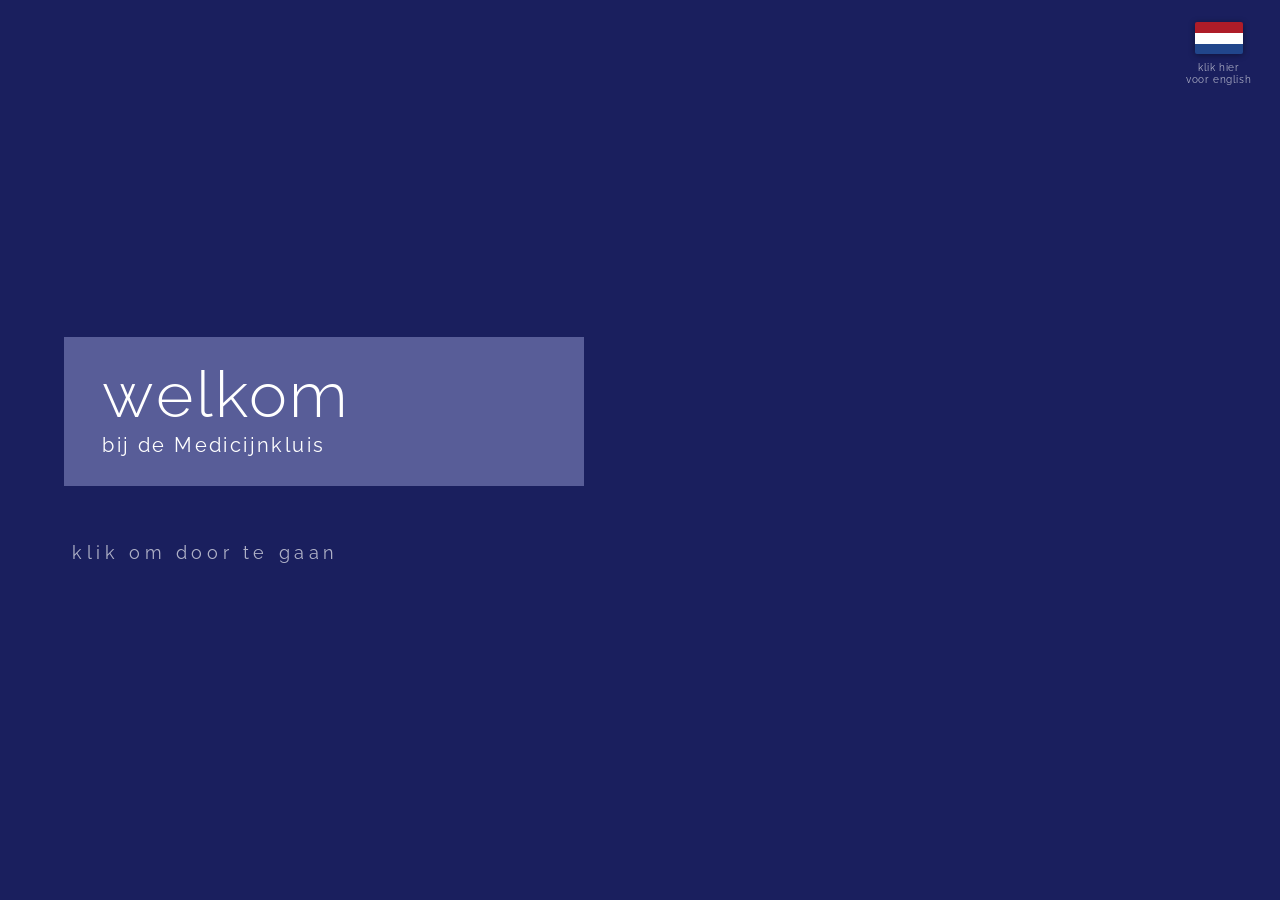
==== pi-code/index.html @ 80f9e0b4 "change layout" ====
<!DOCTYPE html>
<html lang="nl">
<head>
  <meta charset="UTF-8" />
  <meta name="viewport" content="width=device-width, initial-scale=1.0" />
  <title>Medicijnkluis</title>
  <link href="https://fonts.googleapis.com/css2?family=Raleway:wght@300;400;600&display=swap" rel="stylesheet" />
  <style>
    *, *::before, *::after { box-sizing: border-box; margin: 0; padding: 0; }

    :root {
      --navy: #1a1f5e;
      --navy-dark: #12164a;
      --lavender: #8b90c8;
      --lavender-box: rgba(139,144,200,0.55);
      --lavender-card: rgba(139,144,200,0.18);
      --lavender-card-active: rgba(139,144,200,0.38);
      --text: #ffffff;
      --text-dim: rgba(255,255,255,0.65);
      --red: #ae1c28;
      --white: #ffffff;
      --blue: #21468b;
      --sans: 'Raleway', sans-serif;
    }

    html, body {
      height: 100%;
    }

    body {
      background: var(--navy);
      color: var(--text);
      font-family: var(--sans);
      min-height: 100vh;
      display: flex;
      flex-direction: column;
    }

    /* ── Language switcher (top right) ── */
    .lang-switcher {
      position: fixed;
      top: 1.4rem;
      right: 1.8rem;
      display: flex;
      flex-direction: column;
      align-items: center;
      gap: 0.45rem;
      z-index: 10;
    }

    .flag {
      width: 48px;
      height: 32px;
      border-radius: 2px;
      overflow: hidden;
      display: flex;
      flex-direction: column;
      cursor: pointer;
      box-shadow: 0 1px 6px rgba(0,0,0,0.4);
    }

    .flag .stripe { flex: 1; }
    .flag .s-red   { background: var(--red); }
    .flag .s-white { background: var(--white); }
    .flag .s-blue  { background: var(--blue); }

    .lang-label {
      font-size: 0.62rem;
      font-weight: 400;
      letter-spacing: 0.06em;
      color: var(--text-dim);
      text-align: center;
      line-height: 1.3;
      cursor: pointer;
    }

    /* ── Welcome / splash screen ── */
    #splash {
      flex: 1;
      display: flex;
      flex-direction: column;
      justify-content: center;
      padding: 3rem 4rem;
      cursor: pointer;
      user-select: none;
      position: relative;
    }

    .welcome-box {
      background: var(--lavender-box);
      display: inline-block;
      padding: 1.6rem 2.4rem 1.8rem;
      margin-bottom: 3.5rem;
      max-width: 520px;
    }

    .welcome-box h1 {
      font-size: clamp(2.8rem, 6vw, 4rem);
      font-weight: 300;
      letter-spacing: 0.04em;
      line-height: 1;
      margin-bottom: 0.4rem;
    }

    .welcome-box p {
      font-size: clamp(0.95rem, 2vw, 1.25rem);
      font-weight: 400;
      letter-spacing: 0.12em;
    }

    .click-prompt {
      font-size: clamp(0.9rem, 1.8vw, 1.15rem);
      font-weight: 400;
      letter-spacing: 0.25em;
      color: var(--text-dim);
      padding-left: 0.5rem;
    }

    /* ── Control panel (hidden until splash clicked) ── */
    #panel {
      display: none;
      flex-direction: column;
      flex: 1;
      padding: 2.5rem 3rem 3rem;
    }

    .panel-header {
      display: flex;
      align-items: flex-end;
      justify-content: space-between;
      margin-bottom: 2.2rem;
    }

    .panel-title {
      font-size: 1.6rem;
      font-weight: 300;
      letter-spacing: 0.12em;
    }

    .panel-title span {
      display: block;
      font-size: 0.7rem;
      letter-spacing: 0.22em;
      color: var(--text-dim);
      margin-bottom: 0.3rem;
      font-weight: 400;
    }

    .status-pill {
      display: flex;
      align-items: center;
      gap: 0.45rem;
      font-size: 0.7rem;
      letter-spacing: 0.15em;
      color: var(--text-dim);
    }

    .dot {
      width: 7px; height: 7px;
      border-radius: 50%;
      background: var(--text-dim);
      transition: background 0.3s;
    }
    .dot.online {
      background: #6effc4;
      box-shadow: 0 0 6px #6effc4;
      animation: blink 2.4s infinite;
    }
    @keyframes blink { 0%,100%{opacity:1} 50%{opacity:.4} }

    /* ── Grid ── */
    .grid {
      display: grid;
      grid-template-columns: repeat(auto-fill, minmax(240px, 1fr));
      gap: 1rem;
      margin-bottom: 1.8rem;
    }

    /* ── Card ── */
    .card {
      background: var(--lavender-card);
      border: 1px solid rgba(255,255,255,0.1);
      padding: 1.4rem 1.5rem;
      display: flex;
      flex-direction: column;
      gap: 1.1rem;
      cursor: pointer;
      transition: background 0.2s, border-color 0.2s;
      position: relative;
    }

    .card:hover {
      background: var(--lavender-card-active);
    }

    .card.active {
      background: var(--lavender-card-active);
      border-color: rgba(255,255,255,0.3);
    }

    .card-header {
      display: flex;
      justify-content: space-between;
      align-items: flex-start;
    }

    .card-id {
      font-size: 0.6rem;
      letter-spacing: 0.2em;
      color: var(--text-dim);
      text-transform: uppercase;
      margin-bottom: 0.25rem;
    }

    .card-name {
      font-size: 1.05rem;
      font-weight: 600;
      letter-spacing: 0.05em;
    }

    .state-tag {
      font-size: 0.6rem;
      letter-spacing: 0.18em;
      font-weight: 600;
      padding: 0.18rem 0.5rem;
      border: 1px solid rgba(255,255,255,0.2);
      color: var(--text-dim);
      transition: all 0.2s;
    }

    .card.active .state-tag {
      border-color: rgba(255,255,255,0.6);
      color: var(--text);
    }

    .toggle-row {
      display: flex;
      align-items: center;
      gap: 0.7rem;
    }

    /* pill toggle */
    .pill {
      width: 44px; height: 24px;
      background: rgba(255,255,255,0.1);
      border-radius: 12px;
      position: relative;
      transition: background 0.25s;
      flex-shrink: 0;
      border: 1px solid rgba(255,255,255,0.15);
    }
    .card.active .pill {
      background: rgba(110,255,196,0.35);
      border-color: rgba(110,255,196,0.5);
    }
    .pill::after {
      content: '';
      position: absolute;
      top: 3px; left: 3px;
      width: 16px; height: 16px;
      border-radius: 50%;
      background: rgba(255,255,255,0.45);
      transition: transform 0.25s, background 0.25s;
    }
    .card.active .pill::after {
      transform: translateX(20px);
      background: #6effc4;
    }

    .toggle-label {
      font-size: 0.72rem;
      letter-spacing: 0.14em;
      color: var(--text-dim);
    }
    .card.active .toggle-label { color: var(--text); }

    /* ── Bottom bar ── */
    .bottom-bar {
      display: flex;
      gap: 0.75rem;
      justify-content: space-between;
      align-items: center;
    }

    .back-btn, .all-off-btn {
      background: transparent;
      border: 1px solid rgba(255,255,255,0.18);
      color: var(--text-dim);
      font-family: var(--sans);
      font-size: 0.68rem;
      letter-spacing: 0.18em;
      padding: 0.55rem 1.1rem;
      cursor: pointer;
      transition: all 0.2s;
      text-transform: uppercase;
    }
    .back-btn:hover { border-color: rgba(255,255,255,0.5); color: var(--text); }
    .all-off-btn:hover { border-color: rgba(255,100,100,0.5); color: #ff8888; }

    /* ── Toast ── */
    #toast {
      position: fixed;
      bottom: 1.5rem;
      left: 50%;
      transform: translateX(-50%) translateY(70px);
      background: var(--lavender-card-active);
      border: 1px solid rgba(255,255,255,0.2);
      color: var(--text);
      font-family: var(--sans);
      font-size: 0.72rem;
      letter-spacing: 0.12em;
      padding: 0.55rem 1.3rem;
      border-radius: 0;
      transition: transform 0.3s cubic-bezier(0.34,1.56,0.64,1);
      z-index: 100;
      white-space: nowrap;
    }
    #toast.show { transform: translateX(-50%) translateY(0); }
    #toast.ok { border-color: rgba(110,255,196,0.5); color: #6effc4; }
    #toast.err { border-color: rgba(255,100,100,0.4); color: #ff9999; }
  </style>
</head>
<body>

<!-- Language switcher -->
<div class="lang-switcher" onclick="toggleLang()">
  <div class="flag">
    <div class="stripe s-red"></div>
    <div class="stripe s-white"></div>
    <div class="stripe s-blue"></div>
  </div>
  <div class="lang-label" id="lang-label">klik hier<br>voor english</div>
</div>

<!-- Splash / welcome screen -->
<div id="splash" onclick="enterPanel()">
  <div class="welcome-box">
    <h1 id="welcome-h1">welkom</h1>
    <p id="welcome-sub">bij de Medicijnkluis</p>
  </div>
  <div class="click-prompt" id="click-prompt">klik om door te gaan</div>
</div>

<!-- Control panel -->
<div id="panel">
  <div class="panel-header">
    <div class="panel-title">
      <span id="panel-main-label">Medicijnkluis</span>
    </div>
    <!-- <div class="status-pill">
      <div class="dot" id="conn-dot"></div>
      <span id="conn-label">verbinden...</span>
    </div> -->
  </div>

  <div class="grid" id="grid"></div>

  <div class="bottom-bar">
    <button class="back-btn" onclick="goBack()" id="back-btn">← terug</button>
    <button class="all-off-btn" onclick="allOff()" id="all-off-btn">alles uit</button>
  </div>
</div>

<div id="toast"></div>

<script>
  const API = "";
  let lang = "nl";

  const strings = {
    nl: {
      welcome: "welkom",
      sub: "bij de Medicijnkluis",
      prompt: "klik om door te gaan",
      langLabel: "klik hier\nvoor english",
      panelSub: "CONTROLEPANEEL",
      panelMain: "Medicijnkluis",
      connecting: "verbinden...",
      connected: "verbonden",
      offline: "offline",
      back: "← terug",
      allOff: "alles uit",
      on: "AAN",
      off: "UIT",
      turnOn: "inschakelen",
      turnOff: "uitschakelen",
    },
    en: {
      welcome: "welcome",
      sub: "to the medicine cabinet",
      prompt: "click to continue",
      langLabel: "click here\nfor dutch",
      panelSub: "CONTROL PANEL",
      panelMain: "medicine cabinet",
      connecting: "connecting...",
      connected: "connected",
      offline: "offline",
      back: "← back",
      allOff: "all off",
      on: "ON",
      off: "OFF",
      turnOn: "turn on",
      turnOff: "turn off",
    }
  };

  function t(key) { return strings[lang][key]; }

  function toggleLang() {
    lang = lang === "nl" ? "en" : "nl";
    applyLang();
  }

  function applyLang() {
    const s = strings[lang];
    document.getElementById("welcome-h1").textContent = s.welcome;
    document.getElementById("welcome-sub").textContent = s.sub;
    document.getElementById("click-prompt").textContent = s.prompt;
    document.getElementById("lang-label").innerHTML = s.langLabel.replace("\n","<br>");
    document.getElementById("panel-sub-label").textContent = s.panelSub;
    document.getElementById("panel-main-label").textContent = s.panelMain;
    document.getElementById("back-btn").textContent = s.back;
    document.getElementById("all-off-btn").textContent = s.allOff;
    const connEl = document.getElementById("conn-label");
    const dot = document.getElementById("conn-dot");
    if (dot.classList.contains("online")) connEl.textContent = s.connected;
    else connEl.textContent = s.offline;
    // re-render cards if panel is open
    if (document.getElementById("panel").style.display !== "none") fetchStatus();
  }

  function enterPanel() {
    document.getElementById("splash").style.display = "none";
    document.getElementById("panel").style.display = "flex";
    fetchStatus();
  }

  function goBack() {
    document.getElementById("panel").style.display = "none";
    document.getElementById("splash").style.display = "flex";
  }

  async function fetchStatus() {
    try {
      const res = await fetch(`${API}/api/status`);
      const data = await res.json();
      renderCards(data);
      setOnline(true);
    } catch(e) {
      setOnline(false);
    }
  }

  function renderCards(data) {
    const grid = document.getElementById("grid");
    grid.innerHTML = "";
    Object.entries(data).forEach(([id, info]) => {
      const card = document.createElement("div");
      card.className = `card ${info.active ? "active" : ""}`;
      card.id = `card-${id}`;
      card.onclick = () => toggle(id);
      card.innerHTML = `
        <div class="card-header">
          <div>
            <div class="card-id">${id.replace("_"," ")}</div>
            <div class="card-name">${info.label}</div>
          </div>
          <div class="state-tag">${info.active ? t("on") : t("off")}</div>
        </div>
        <div class="toggle-row">
          <div class="pill"></div>
          <div class="toggle-label">${info.active ? t("turnOff") : t("turnOn")}</div>
        </div>
      `;
      grid.appendChild(card);
    });
  }

  async function toggle(id) {
    try {
      const res = await fetch(`${API}/api/toggle/${id}`, { method: "POST" });
      const data = await res.json();
      updateCard(id, data);
      toast(`${data.label} → ${data.active ? t("on") : t("off")}`, "ok");
    } catch(e) {
      toast(lang === "nl" ? "Fout bij schakelen" : "Toggle failed", "err");
    }
  }

  function updateCard(id, data) {
    const card = document.getElementById(`card-${id}`);
    if (!card) return;
    card.className = `card ${data.active ? "active" : ""}`;
    card.querySelector(".state-tag").textContent = data.active ? t("on") : t("off");
    card.querySelector(".toggle-label").textContent = data.active ? t("turnOff") : t("turnOn");
  }

  async function allOff() {
    try {
      await fetch(`${API}/api/all_off`, { method: "POST" });
      fetchStatus();
      toast(lang === "nl" ? "Alles uitgeschakeld" : "All actuators off", "ok");
    } catch(e) {
      toast("Error", "err");
    }
  }

  function setOnline(online) {
    document.getElementById("conn-dot").className = `dot ${online ? "online" : ""}`;
    document.getElementById("conn-label").textContent = online ? t("connected") : t("offline");
  }

  let toastTimer;
  function toast(msg, type = "") {
    const el = document.getElementById("toast");
    el.textContent = msg;
    el.className = `show ${type}`;
    clearTimeout(toastTimer);
    toastTimer = setTimeout(() => el.className = "", 2800);
  }

  setInterval(() => {
    if (document.getElementById("panel").style.display !== "none") fetchStatus();
  }, 5000);
</script>
</body>
</html>
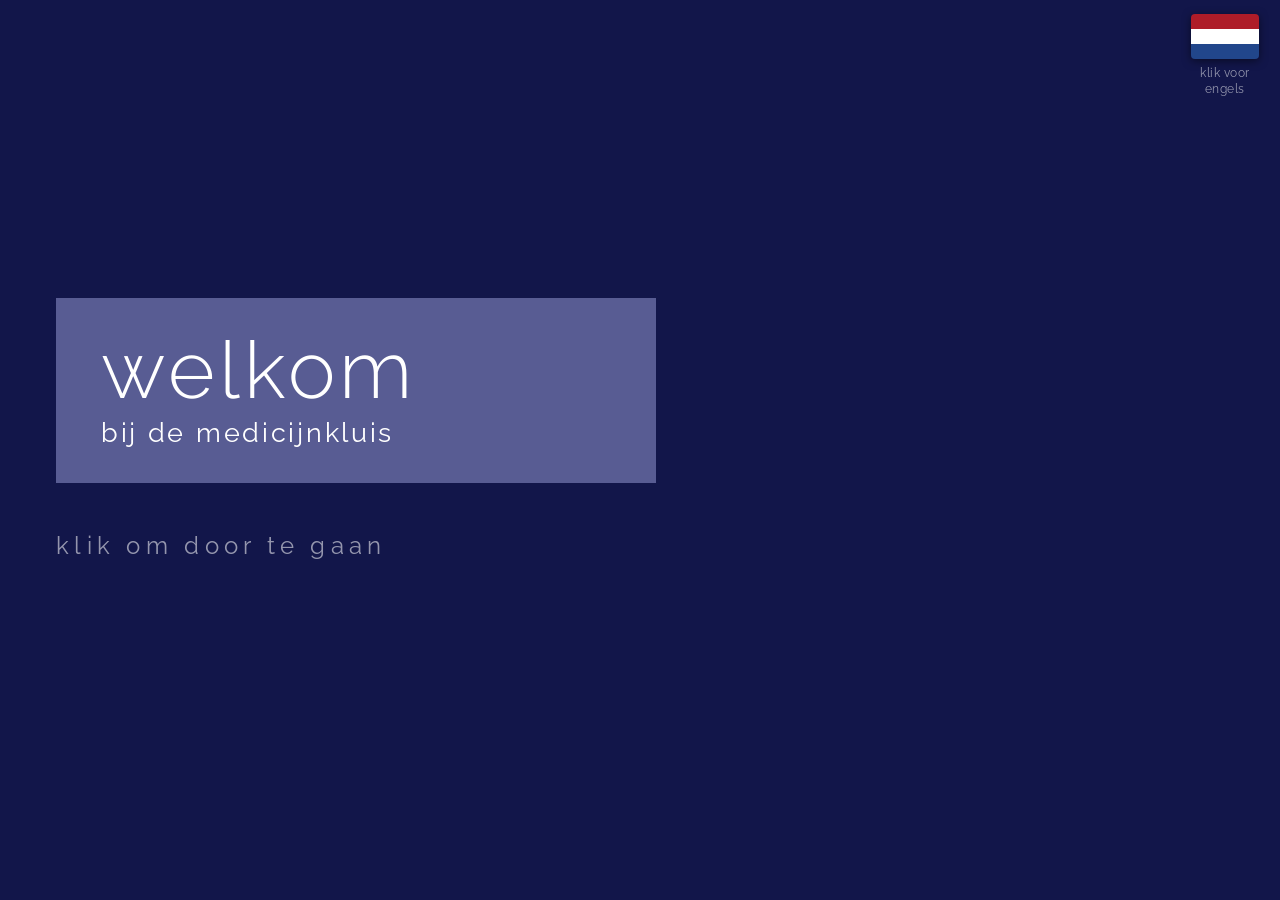
==== commit 624df78a: "Update index.html" ====
--- a/pi-code/index.html
+++ b/pi-code/index.html
@@ -1,527 +1,583 @@
 <!DOCTYPE html>
 <html lang="nl">
 <head>
-  <meta charset="UTF-8" />
-  <meta name="viewport" content="width=device-width, initial-scale=1.0" />
-  <title>Medicijnkluis</title>
-  <link href="https://fonts.googleapis.com/css2?family=Raleway:wght@300;400;600&display=swap" rel="stylesheet" />
+  <meta charset="UTF-8"/>
+  <meta name="viewport" content="width=device-width, initial-scale=1.0"/>
+  <title>medicijnkluis</title>
+  <link href="https://fonts.googleapis.com/css2?family=Raleway:wght@300;400;600;700&display=swap" rel="stylesheet"/>
   <style>
     *, *::before, *::after { box-sizing: border-box; margin: 0; padding: 0; }
 
     :root {
-      --navy: #1a1f5e;
-      --navy-dark: #12164a;
-      --lavender: #8b90c8;
-      --lavender-box: rgba(139,144,200,0.55);
-      --lavender-card: rgba(139,144,200,0.18);
-      --lavender-card-active: rgba(139,144,200,0.38);
-      --text: #ffffff;
-      --text-dim: rgba(255,255,255,0.65);
-      --red: #ae1c28;
-      --white: #ffffff;
-      --blue: #21468b;
-      --sans: 'Raleway', sans-serif;
-    }
-
-    html, body {
-      height: 100%;
-    }
+      --navy:   #12164a;
+      --lav:    rgba(139,144,200,0.58);
+      --lav-s:  rgba(139,144,200,0.38);
+      --lav-h:  rgba(139,144,200,0.75);
+      --lav-nb: #7b80bc;       /* solid for number-pad bg */
+      --text:   #ffffff;
+      --dim:    rgba(255,255,255,0.55);
+      --sans:   'Raleway', sans-serif;
+    }
+
+    html, body { height: 100%; overflow: hidden; }
 
     body {
       background: var(--navy);
       color: var(--text);
       font-family: var(--sans);
-      min-height: 100vh;
       display: flex;
       flex-direction: column;
     }
 
-    /* ── Language switcher (top right) ── */
-    .lang-switcher {
+    /* ── SCREENS ── */
+    .screen {
+      display: none;
+      flex-direction: column;
+      flex: 1;
+      position: relative;
+      /* padding-bottom keeps content above the back button */
+      padding-bottom: 90px;
+    }
+    .screen.active { display: flex; }
+
+    /* ── LANGUAGE SWITCHER ── */
+    #lang-btn {
       position: fixed;
-      top: 1.4rem;
-      right: 1.8rem;
+      top: 0; right: 0;
+      width: 110px; height: 110px;   /* big touch target */
       display: flex;
       flex-direction: column;
       align-items: center;
-      gap: 0.45rem;
-      z-index: 10;
-    }
-
-    .flag {
-      width: 48px;
-      height: 32px;
-      border-radius: 2px;
+      justify-content: center;
+      gap: 6px;
+      cursor: pointer;
+      z-index: 100;
+    }
+
+    .flag-nl, .flag-en {
+      width: 68px; height: 45px;
+      border-radius: 4px;
       overflow: hidden;
+      box-shadow: 0 2px 8px rgba(0,0,0,0.5);
+      flex-shrink: 0;
+    }
+
+    .flag-nl { display: flex; flex-direction: column; }
+    .flag-nl .r { flex:1; }
+    .flag-nl .r1 { background:#ae1c28; }
+    .flag-nl .r2 { background:#ffffff; }
+    .flag-nl .r3 { background:#21468b; }
+
+    .flag-en { display: none; }
+
+    #lang-btn.en .flag-nl { display: none; }
+    #lang-btn.en .flag-en { display: block; }
+
+    .lang-label {
+      font-size: 0.78rem;
+      color: var(--dim);
+      text-align: center;
+      line-height: 1.25;
+      letter-spacing: 0.04em;
+    }
+
+    /* ── BACK BUTTON ── */
+    .back-btn {
+      position: absolute;
+      bottom: 0; left: 0;
+      width: 120px; height: 90px;   /* large touch target */
       display: flex;
-      flex-direction: column;
-      cursor: pointer;
-      box-shadow: 0 1px 6px rgba(0,0,0,0.4);
-    }
-
-    .flag .stripe { flex: 1; }
-    .flag .s-red   { background: var(--red); }
-    .flag .s-white { background: var(--white); }
-    .flag .s-blue  { background: var(--blue); }
-
-    .lang-label {
-      font-size: 0.62rem;
-      font-weight: 400;
-      letter-spacing: 0.06em;
-      color: var(--text-dim);
-      text-align: center;
-      line-height: 1.3;
-      cursor: pointer;
-    }
-
-    /* ── Welcome / splash screen ── */
+      align-items: center;
+      justify-content: center;
+      cursor: pointer;
+    }
+    .back-arrow {
+      width: 0; height: 0;
+      border-top:    24px solid transparent;
+      border-bottom: 24px solid transparent;
+      border-right:  40px solid rgba(255,255,255,0.75);
+      transition: border-right-color .15s;
+    }
+    .back-btn:hover .back-arrow { border-right-color: #fff; }
+
+    /* ════════════════════════════════════════
+       SCREEN 1 – SPLASH
+    ════════════════════════════════════════ */
     #splash {
-      flex: 1;
-      display: flex;
-      flex-direction: column;
-      justify-content: center;
-      padding: 3rem 4rem;
-      cursor: pointer;
-      user-select: none;
-      position: relative;
-    }
-
+      justify-content: center;
+      cursor: pointer;
+      padding: 3rem 3.5rem 90px;
+    }
     .welcome-box {
-      background: var(--lavender-box);
+      background: var(--lav);
+      padding: 2rem 2.8rem 2.2rem;
       display: inline-block;
-      padding: 1.6rem 2.4rem 1.8rem;
-      margin-bottom: 3.5rem;
-      max-width: 520px;
-    }
-
+      margin-bottom: 3rem;
+      max-width: 600px;
+    }
     .welcome-box h1 {
-      font-size: clamp(2.8rem, 6vw, 4rem);
+      font-size: clamp(3.2rem, 8vw, 5rem);
       font-weight: 300;
-      letter-spacing: 0.04em;
+      letter-spacing: 0.05em;
       line-height: 1;
       margin-bottom: 0.4rem;
     }
-
     .welcome-box p {
-      font-size: clamp(0.95rem, 2vw, 1.25rem);
+      font-size: clamp(1.2rem, 3vw, 1.7rem);
       font-weight: 400;
-      letter-spacing: 0.12em;
-    }
-
+      letter-spacing: 0.1em;
+    }
     .click-prompt {
-      font-size: clamp(0.9rem, 1.8vw, 1.15rem);
-      font-weight: 400;
-      letter-spacing: 0.25em;
-      color: var(--text-dim);
-      padding-left: 0.5rem;
-    }
-
-    /* ── Control panel (hidden until splash clicked) ── */
-    #panel {
-      display: none;
-      flex-direction: column;
-      flex: 1;
-      padding: 2.5rem 3rem 3rem;
-    }
-
-    .panel-header {
+      font-size: clamp(1.1rem, 2.5vw, 1.5rem);
+      color: var(--dim);
+      letter-spacing: 0.22em;
+    }
+
+    /* ════════════════════════════════════════
+       SCREEN 2 – LOGIN CHOICE
+    ════════════════════════════════════════ */
+    #login-choice {
+      justify-content: center;
+      align-items: center;
+    }
+    .login-row {
       display: flex;
-      align-items: flex-end;
-      justify-content: space-between;
-      margin-bottom: 2.2rem;
-    }
-
-    .panel-title {
-      font-size: 1.6rem;
-      font-weight: 300;
-      letter-spacing: 0.12em;
-    }
-
-    .panel-title span {
-      display: block;
-      font-size: 0.7rem;
-      letter-spacing: 0.22em;
-      color: var(--text-dim);
-      margin-bottom: 0.3rem;
-      font-weight: 400;
-    }
-
-    .status-pill {
+      gap: 2.5rem;
+      justify-content: center;
+      flex-wrap: wrap;
+      padding: 2rem;
+    }
+    .login-tile {
+      background: var(--lav);
+      border: none;
+      color: var(--text);
+      font-family: var(--sans);
+      font-size: 1.7rem;
+      font-weight: 600;
+      width: 220px;
+      height: 200px;
+      cursor: pointer;
       display: flex;
       align-items: center;
-      gap: 0.45rem;
-      font-size: 0.7rem;
+      justify-content: center;
+      text-align: center;
+      line-height: 1.35;
+      padding: 1.2rem;
+      transition: background .2s;
+    }
+    .login-tile:hover { background: var(--lav-h); }
+
+    /* ════════════════════════════════════════
+       SCREEN 3 – BIRTHDAY
+    ════════════════════════════════════════ */
+    #birthday {
+      padding: 1.5rem 2rem 90px;
+      gap: 1rem;
+    }
+    .page-header {
+      background: var(--lav);
+      padding: 1rem 1.8rem;
+      font-size: 1.7rem;
+      font-weight: 400;
+      letter-spacing: 0.05em;
+      margin-bottom: 0.5rem;
+    }
+    .input-display {
+      background: rgba(180,185,230,0.28);
+      border: 1px solid rgba(255,255,255,0.18);
+      padding: 0.7rem 1.2rem;
+      font-size: 2rem;
+      font-weight: 600;
       letter-spacing: 0.15em;
-      color: var(--text-dim);
-    }
-
-    .dot {
-      width: 7px; height: 7px;
-      border-radius: 50%;
-      background: var(--text-dim);
-      transition: background 0.3s;
-    }
-    .dot.online {
-      background: #6effc4;
-      box-shadow: 0 0 6px #6effc4;
-      animation: blink 2.4s infinite;
-    }
-    @keyframes blink { 0%,100%{opacity:1} 50%{opacity:.4} }
-
-    /* ── Grid ── */
-    .grid {
+      min-height: 3.5rem;
+      max-width: 440px;
+      align-self: flex-start;
+    }
+    .bd-body {
+      display: flex;
+      gap: 2rem;
+      flex: 1;
+      align-items: flex-start;
+    }
+    /* Month grid: 4×3 */
+    .month-grid {
       display: grid;
-      grid-template-columns: repeat(auto-fill, minmax(240px, 1fr));
-      gap: 1rem;
-      margin-bottom: 1.8rem;
-    }
-
-    /* ── Card ── */
-    .card {
-      background: var(--lavender-card);
-      border: 1px solid rgba(255,255,255,0.1);
-      padding: 1.4rem 1.5rem;
-      display: flex;
-      flex-direction: column;
-      gap: 1.1rem;
-      cursor: pointer;
-      transition: background 0.2s, border-color 0.2s;
-      position: relative;
-    }
-
-    .card:hover {
-      background: var(--lavender-card-active);
-    }
-
-    .card.active {
-      background: var(--lavender-card-active);
-      border-color: rgba(255,255,255,0.3);
-    }
-
-    .card-header {
-      display: flex;
-      justify-content: space-between;
-      align-items: flex-start;
-    }
-
-    .card-id {
-      font-size: 0.6rem;
-      letter-spacing: 0.2em;
-      color: var(--text-dim);
-      text-transform: uppercase;
-      margin-bottom: 0.25rem;
-    }
-
-    .card-name {
-      font-size: 1.05rem;
+      grid-template-columns: repeat(4, 1fr);
+      gap: 6px;
+      flex: 1;
+    }
+    .month-btn {
+      background: var(--lav-s);
+      border: 1px solid rgba(255,255,255,0.15);
+      color: var(--text);
+      font-family: var(--sans);
+      font-size: 1.4rem;
       font-weight: 600;
+      padding: 0.85rem 0.4rem;
+      cursor: pointer;
       letter-spacing: 0.05em;
-    }
-
-    .state-tag {
-      font-size: 0.6rem;
-      letter-spacing: 0.18em;
-      font-weight: 600;
-      padding: 0.18rem 0.5rem;
-      border: 1px solid rgba(255,255,255,0.2);
-      color: var(--text-dim);
-      transition: all 0.2s;
-    }
-
-    .card.active .state-tag {
-      border-color: rgba(255,255,255,0.6);
+      transition: background .15s;
+    }
+    .month-btn:hover, .month-btn.sel { background: var(--lav-h); }
+    /* Number pad */
+    .numpad {
+      display: grid;
+      grid-template-columns: repeat(3, 1fr);
+      gap: 8px;
+      width: 240px;
+    }
+    .num-btn {
+      background: transparent;
+      border: none;
       color: var(--text);
-    }
-
-    .toggle-row {
-      display: flex;
+      font-family: var(--sans);
+      font-size: 2rem;
+      font-weight: 400;
+      padding: 0.6rem 0.4rem;
+      cursor: pointer;
+      text-align: center;
+      transition: color .15s;
+    }
+    .num-btn:hover { color: var(--dim); }
+    .num-btn.wide {
+      grid-column: span 2;
+      background: var(--lav-s);
+      font-size: 1.1rem;
+      letter-spacing: 0.1em;
+      border-radius: 2px;
+    }
+    .num-btn.wide:hover { background: var(--lav-h); }
+
+    /* ════════════════════════════════════════
+       SCREEN 4 – PINCODE
+    ════════════════════════════════════════ */
+    #pincode {
+      justify-content: center;
       align-items: center;
-      gap: 0.7rem;
-    }
-
-    /* pill toggle */
-    .pill {
-      width: 44px; height: 24px;
-      background: rgba(255,255,255,0.1);
-      border-radius: 12px;
-      position: relative;
-      transition: background 0.25s;
-      flex-shrink: 0;
-      border: 1px solid rgba(255,255,255,0.15);
-    }
-    .card.active .pill {
-      background: rgba(110,255,196,0.35);
-      border-color: rgba(110,255,196,0.5);
-    }
-    .pill::after {
-      content: '';
-      position: absolute;
-      top: 3px; left: 3px;
-      width: 16px; height: 16px;
-      border-radius: 50%;
-      background: rgba(255,255,255,0.45);
-      transition: transform 0.25s, background 0.25s;
-    }
-    .card.active .pill::after {
-      transform: translateX(20px);
-      background: #6effc4;
-    }
-
-    .toggle-label {
-      font-size: 0.72rem;
-      letter-spacing: 0.14em;
-      color: var(--text-dim);
-    }
-    .card.active .toggle-label { color: var(--text); }
-
-    /* ── Bottom bar ── */
-    .bottom-bar {
-      display: flex;
-      gap: 0.75rem;
-      justify-content: space-between;
-      align-items: center;
-    }
-
-    .back-btn, .all-off-btn {
-      background: transparent;
+      gap: 1.4rem;
+      padding: 2rem 2rem 90px;
+    }
+    .pin-header {
+      background: var(--lav);
+      padding: 1rem 2rem;
+      font-size: 1.7rem;
+      font-weight: 400;
+      letter-spacing: 0.05em;
+      width: 100%;
+      max-width: 480px;
+    }
+    .pin-display {
+      background: rgba(180,185,230,0.28);
       border: 1px solid rgba(255,255,255,0.18);
-      color: var(--text-dim);
+      width: 100%;
+      max-width: 480px;
+      padding: 0.7rem 1.2rem;
+      font-size: 2.4rem;
+      letter-spacing: 0.35em;
+      font-weight: 700;
+      min-height: 4rem;
+    }
+    .pin-numpad {
+      display: grid;
+      grid-template-columns: repeat(3, 1fr);
+      gap: 10px;
+      width: 100%;
+      max-width: 360px;
+    }
+    .pin-btn {
+      background: var(--lav-s);
+      border: none;
+      color: var(--text);
       font-family: var(--sans);
-      font-size: 0.68rem;
-      letter-spacing: 0.18em;
-      padding: 0.55rem 1.1rem;
-      cursor: pointer;
-      transition: all 0.2s;
-      text-transform: uppercase;
-    }
-    .back-btn:hover { border-color: rgba(255,255,255,0.5); color: var(--text); }
-    .all-off-btn:hover { border-color: rgba(255,100,100,0.5); color: #ff8888; }
-
-    /* ── Toast ── */
+      font-size: 2rem;
+      font-weight: 400;
+      padding: 1rem 0.5rem;
+      cursor: pointer;
+      text-align: center;
+      transition: background .15s;
+      letter-spacing: 0.05em;
+    }
+    .pin-btn:hover { background: var(--lav-h); }
+    .pin-btn.del {
+      font-size: 1.1rem;
+      letter-spacing: 0.05em;
+      background: var(--lav-s);
+    }
+    .pin-btn.ok {
+      font-size: 1.3rem;
+      font-weight: 700;
+      background: rgba(110,200,160,0.35);
+    }
+    .pin-btn.ok:hover { background: rgba(110,200,160,0.55); }
+
+    /* ── TOAST ── */
     #toast {
       position: fixed;
-      bottom: 1.5rem;
-      left: 50%;
-      transform: translateX(-50%) translateY(70px);
-      background: var(--lavender-card-active);
+      bottom: 1.5rem; left: 50%;
+      transform: translateX(-50%) translateY(80px);
+      background: var(--lav);
       border: 1px solid rgba(255,255,255,0.2);
-      color: var(--text);
-      font-family: var(--sans);
-      font-size: 0.72rem;
-      letter-spacing: 0.12em;
-      padding: 0.55rem 1.3rem;
-      border-radius: 0;
-      transition: transform 0.3s cubic-bezier(0.34,1.56,0.64,1);
-      z-index: 100;
-      white-space: nowrap;
+      font-size: 1.1rem; letter-spacing: 0.1em;
+      padding: 0.8rem 1.8rem;
+      transition: transform .3s cubic-bezier(.34,1.56,.64,1);
+      z-index: 200; white-space: nowrap;
     }
     #toast.show { transform: translateX(-50%) translateY(0); }
-    #toast.ok { border-color: rgba(110,255,196,0.5); color: #6effc4; }
-    #toast.err { border-color: rgba(255,100,100,0.4); color: #ff9999; }
+    #toast.ok  { border-color: rgba(110,255,196,.5); color:#6effc4; }
+    #toast.err { border-color: rgba(255,100,100,.4); color:#ff9999; }
   </style>
 </head>
 <body>
 
-<!-- Language switcher -->
-<div class="lang-switcher" onclick="toggleLang()">
-  <div class="flag">
-    <div class="stripe s-red"></div>
-    <div class="stripe s-white"></div>
-    <div class="stripe s-blue"></div>
+<!-- ── Language switcher ── -->
+<div id="lang-btn" onclick="toggleLang()">
+  <div class="flag-nl">
+    <div class="r r1"></div>
+    <div class="r r2"></div>
+    <div class="r r3"></div>
   </div>
-  <div class="lang-label" id="lang-label">klik hier<br>voor english</div>
+  <svg class="flag-en" viewBox="0 0 68 45" xmlns="http://www.w3.org/2000/svg">
+    <rect width="68" height="45" fill="#012169"/>
+    <path d="M0,0 L68,45 M68,0 L0,45" stroke="#fff" stroke-width="7"/>
+    <path d="M0,0 L68,45 M68,0 L0,45" stroke="#C8102E" stroke-width="4.5"/>
+    <path d="M34,0 V45 M0,22.5 H68" stroke="#fff" stroke-width="11"/>
+    <path d="M34,0 V45 M0,22.5 H68" stroke="#C8102E" stroke-width="7"/>
+  </svg>
+  <div class="lang-label" id="lang-label">klik voor<br>engels</div>
 </div>
 
-<!-- Splash / welcome screen -->
-<div id="splash" onclick="enterPanel()">
+<!-- ══════════════════════════════════
+     SCREEN 1 – SPLASH
+══════════════════════════════════ -->
+<div class="screen active" id="splash" onclick="goTo('login-choice')">
   <div class="welcome-box">
-    <h1 id="welcome-h1">welkom</h1>
-    <p id="welcome-sub">bij de Medicijnkluis</p>
+    <h1 id="s-welcome">welkom</h1>
+    <p id="s-sub">bij de medicijnkluis</p>
   </div>
-  <div class="click-prompt" id="click-prompt">klik om door te gaan</div>
+  <div class="click-prompt" id="s-prompt">klik om door te gaan</div>
 </div>
 
-<!-- Control panel -->
-<div id="panel">
-  <div class="panel-header">
-    <div class="panel-title">
-      <span id="panel-main-label">Medicijnkluis</span>
+<!-- ══════════════════════════════════
+     SCREEN 2 – LOGIN CHOICE
+══════════════════════════════════ -->
+<div class="screen" id="login-choice">
+  <div class="login-row" style="flex:1;display:flex;align-items:center;justify-content:center;flex-wrap:wrap;gap:2.5rem;padding:2rem;">
+    <button class="login-tile" id="btn-handmatig" onclick="goTo('birthday')">inloggen<br>handmatig</button>
+    <button class="login-tile" id="btn-qr"        onclick="goTo('pincode')">inloggen<br>Qr-code</button>
+  </div>
+  <div class="back-btn" onclick="goTo('splash')"><div class="back-arrow"></div></div>
+</div>
+
+<!-- ══════════════════════════════════
+     SCREEN 3 – BIRTHDAY
+══════════════════════════════════ -->
+<div class="screen" id="birthday">
+  <div class="page-header" id="bd-header">Vul uw geboortedatum in</div>
+  <div class="input-display" id="bd-display">&nbsp;</div>
+
+  <div class="bd-body">
+    <!-- Month grid -->
+    <div class="month-grid" id="month-grid">
+      <!-- filled by JS -->
     </div>
-    <!-- <div class="status-pill">
-      <div class="dot" id="conn-dot"></div>
-      <span id="conn-label">verbinden...</span>
-    </div> -->
+
+    <!-- Number pad (day digits) -->
+    <div class="numpad">
+      <button class="num-btn" onclick="bdNum(1)">1</button>
+      <button class="num-btn" onclick="bdNum(2)">2</button>
+      <button class="num-btn" onclick="bdNum(3)">3</button>
+      <button class="num-btn" onclick="bdNum(4)">4</button>
+      <button class="num-btn" onclick="bdNum(5)">5</button>
+      <button class="num-btn" onclick="bdNum(6)">6</button>
+      <button class="num-btn" onclick="bdNum(7)">7</button>
+      <button class="num-btn" onclick="bdNum(8)">8</button>
+      <button class="num-btn" onclick="bdNum(9)">9</button>
+      <button class="num-btn wide" id="bd-del"   onclick="bdDel()">wis</button>
+      <button class="num-btn" onclick="bdNum(0)">0</button>
+    </div>
   </div>
 
-  <div class="grid" id="grid"></div>
-
-  <div class="bottom-bar">
-    <button class="back-btn" onclick="goBack()" id="back-btn">← terug</button>
-    <button class="all-off-btn" onclick="allOff()" id="all-off-btn">alles uit</button>
+  <div class="back-btn" onclick="goTo('login-choice')"><div class="back-arrow"></div></div>
+</div>
+
+<!-- ══════════════════════════════════
+     SCREEN 4 – PINCODE
+══════════════════════════════════ -->
+<div class="screen" id="pincode">
+  <div class="pin-header" id="pin-header">Vul uw pincode in</div>
+  <div class="pin-display" id="pin-display">&nbsp;</div>
+
+  <div class="pin-numpad">
+    <button class="pin-btn" onclick="pinNum(1)">1</button>
+    <button class="pin-btn" onclick="pinNum(2)">2</button>
+    <button class="pin-btn" onclick="pinNum(3)">3</button>
+    <button class="pin-btn" onclick="pinNum(4)">4</button>
+    <button class="pin-btn" onclick="pinNum(5)">5</button>
+    <button class="pin-btn" onclick="pinNum(6)">6</button>
+    <button class="pin-btn" onclick="pinNum(7)">7</button>
+    <button class="pin-btn" onclick="pinNum(8)">8</button>
+    <button class="pin-btn" onclick="pinNum(9)">9</button>
+    <button class="pin-btn del" id="pin-del" onclick="pinDel()">wis</button>
+    <button class="pin-btn" onclick="pinNum(0)">0</button>
+    <button class="pin-btn ok"  onclick="pinOk()">OK</button>
   </div>
+
+  <div class="back-btn" onclick="goTo('login-choice')"><div class="back-arrow"></div></div>
 </div>
 
 <div id="toast"></div>
 
 <script>
-  const API = "";
-  let lang = "nl";
-
-  const strings = {
+  // ── State ──────────────────────────────────────────
+  let lang = 'nl';
+  let bdMonth = null;
+  let bdDay   = '';
+  let pinVal  = '';
+
+  // ── Strings ────────────────────────────────────────
+  const T = {
     nl: {
-      welcome: "welkom",
-      sub: "bij de Medicijnkluis",
-      prompt: "klik om door te gaan",
-      langLabel: "klik hier\nvoor english",
-      panelSub: "CONTROLEPANEEL",
-      panelMain: "Medicijnkluis",
-      connecting: "verbinden...",
-      connected: "verbonden",
-      offline: "offline",
-      back: "← terug",
-      allOff: "alles uit",
-      on: "AAN",
-      off: "UIT",
-      turnOn: "inschakelen",
-      turnOff: "uitschakelen",
+      langLabel:   'klik voor\n engels',
+      welcome:     'welkom',
+      sub:         'bij de medicijnkluis',
+      prompt:      'klik om door te gaan',
+      handmatig:   'inloggen\nhandmatig',
+      qr:          'inloggen\nQr-code',
+      bdHeader:    'Vul uw geboortedatum in',
+      pinHeader:   'Vul uw pincode in',
+      del:         'wis',
+      months:      ['Jan','Feb','Mrt','Apr','Mei','Jun','Jul','Aug','Sep','Oct','Nov','Dec'],
     },
     en: {
-      welcome: "welcome",
-      sub: "to the medicine cabinet",
-      prompt: "click to continue",
-      langLabel: "click here\nfor dutch",
-      panelSub: "CONTROL PANEL",
-      panelMain: "medicine cabinet",
-      connecting: "connecting...",
-      connected: "connected",
-      offline: "offline",
-      back: "← back",
-      allOff: "all off",
-      on: "ON",
-      off: "OFF",
-      turnOn: "turn on",
-      turnOff: "turn off",
+      langLabel:   'click for\ndutch',
+      welcome:     'welcome',
+      sub:         'to the medicine cabinet',
+      prompt:      'click to continue',
+      handmatig:   'log in\nmanually',
+      qr:          'log in\nQr-code',
+      bdHeader:    'Enter your date of birth',
+      pinHeader:   'Enter your pin code',
+      del:         'del',
+      months:      ['Jan','Feb','Mar','Apr','May','Jun','Jul','Aug','Sep','Oct','Nov','Dec'],
     }
   };
 
-  function t(key) { return strings[lang][key]; }
-
+  function t(k) { return T[lang][k]; }
+
+  // ── Navigation ─────────────────────────────────────
+  function goTo(id) {
+    document.querySelectorAll('.screen').forEach(s => s.classList.remove('active'));
+    document.getElementById(id).classList.add('active');
+    // reset state when entering screens
+    if (id === 'birthday') { bdMonth = null; bdDay = ''; updateBdDisplay(); buildMonthGrid(); }
+    if (id === 'pincode')  { pinVal = ''; updatePinDisplay(); }
+  }
+
+  // ── Language ───────────────────────────────────────
   function toggleLang() {
-    lang = lang === "nl" ? "en" : "nl";
-    applyLang();
-  }
-
-  function applyLang() {
-    const s = strings[lang];
-    document.getElementById("welcome-h1").textContent = s.welcome;
-    document.getElementById("welcome-sub").textContent = s.sub;
-    document.getElementById("click-prompt").textContent = s.prompt;
-    document.getElementById("lang-label").innerHTML = s.langLabel.replace("\n","<br>");
-    document.getElementById("panel-sub-label").textContent = s.panelSub;
-    document.getElementById("panel-main-label").textContent = s.panelMain;
-    document.getElementById("back-btn").textContent = s.back;
-    document.getElementById("all-off-btn").textContent = s.allOff;
-    const connEl = document.getElementById("conn-label");
-    const dot = document.getElementById("conn-dot");
-    if (dot.classList.contains("online")) connEl.textContent = s.connected;
-    else connEl.textContent = s.offline;
-    // re-render cards if panel is open
-    if (document.getElementById("panel").style.display !== "none") fetchStatus();
-  }
-
-  function enterPanel() {
-    document.getElementById("splash").style.display = "none";
-    document.getElementById("panel").style.display = "flex";
-    fetchStatus();
-  }
-
-  function goBack() {
-    document.getElementById("panel").style.display = "none";
-    document.getElementById("splash").style.display = "flex";
-  }
-
-  async function fetchStatus() {
-    try {
-      const res = await fetch(`${API}/api/status`);
-      const data = await res.json();
-      renderCards(data);
-      setOnline(true);
-    } catch(e) {
-      setOnline(false);
-    }
-  }
-
-  function renderCards(data) {
-    const grid = document.getElementById("grid");
-    grid.innerHTML = "";
-    Object.entries(data).forEach(([id, info]) => {
-      const card = document.createElement("div");
-      card.className = `card ${info.active ? "active" : ""}`;
-      card.id = `card-${id}`;
-      card.onclick = () => toggle(id);
-      card.innerHTML = `
-        <div class="card-header">
-          <div>
-            <div class="card-id">${id.replace("_"," ")}</div>
-            <div class="card-name">${info.label}</div>
-          </div>
-          <div class="state-tag">${info.active ? t("on") : t("off")}</div>
-        </div>
-        <div class="toggle-row">
-          <div class="pill"></div>
-          <div class="toggle-label">${info.active ? t("turnOff") : t("turnOn")}</div>
-        </div>
-      `;
-      grid.appendChild(card);
+    lang = lang === 'nl' ? 'en' : 'nl';
+    const btn = document.getElementById('lang-btn');
+    btn.classList.toggle('en', lang === 'en');
+    applyStrings();
+  }
+
+  function applyStrings() {
+    const s = T[lang];
+    document.getElementById('lang-label').innerHTML    = s.langLabel.replace('\n','<br>');
+    document.getElementById('s-welcome').textContent   = s.welcome;
+    document.getElementById('s-sub').textContent       = s.sub;
+    document.getElementById('s-prompt').textContent    = s.prompt;
+    document.getElementById('btn-handmatig').innerHTML = s.handmatig.replace('\n','<br>');
+    document.getElementById('btn-qr').innerHTML        = s.qr.replace('\n','<br>');
+    document.getElementById('bd-header').textContent   = s.bdHeader;
+    document.getElementById('pin-header').textContent  = s.pinHeader;
+    document.getElementById('bd-del').textContent      = s.del;
+    document.getElementById('pin-del').textContent     = s.del;
+    buildMonthGrid();
+    updateBdDisplay();
+    updatePinDisplay();
+  }
+
+  // ── Birthday logic ─────────────────────────────────
+  function buildMonthGrid() {
+    const grid = document.getElementById('month-grid');
+    grid.innerHTML = '';
+    T[lang].months.forEach((m, i) => {
+      const btn = document.createElement('button');
+      btn.className = 'month-btn' + (bdMonth === i ? ' sel' : '');
+      btn.textContent = m;
+      btn.onclick = () => { bdMonth = i; buildMonthGrid(); updateBdDisplay(); };
+      grid.appendChild(btn);
     });
   }
 
-  async function toggle(id) {
-    try {
-      const res = await fetch(`${API}/api/toggle/${id}`, { method: "POST" });
-      const data = await res.json();
-      updateCard(id, data);
-      toast(`${data.label} → ${data.active ? t("on") : t("off")}`, "ok");
-    } catch(e) {
-      toast(lang === "nl" ? "Fout bij schakelen" : "Toggle failed", "err");
-    }
-  }
-
-  function updateCard(id, data) {
-    const card = document.getElementById(`card-${id}`);
-    if (!card) return;
-    card.className = `card ${data.active ? "active" : ""}`;
-    card.querySelector(".state-tag").textContent = data.active ? t("on") : t("off");
-    card.querySelector(".toggle-label").textContent = data.active ? t("turnOff") : t("turnOn");
-  }
-
-  async function allOff() {
-    try {
-      await fetch(`${API}/api/all_off`, { method: "POST" });
-      fetchStatus();
-      toast(lang === "nl" ? "Alles uitgeschakeld" : "All actuators off", "ok");
-    } catch(e) {
-      toast("Error", "err");
-    }
-  }
-
-  function setOnline(online) {
-    document.getElementById("conn-dot").className = `dot ${online ? "online" : ""}`;
-    document.getElementById("conn-label").textContent = online ? t("connected") : t("offline");
-  }
-
+  function bdNum(n) {
+    if (bdDay.length < 2) { bdDay += n; updateBdDisplay(); }
+  }
+
+  function bdDel() {
+    if (bdDay.length > 0) { bdDay = bdDay.slice(0,-1); }
+    else { bdMonth = null; }
+    buildMonthGrid();
+    updateBdDisplay();
+  }
+
+  function updateBdDisplay() {
+    const el = document.getElementById('bd-display');
+    const monthStr = bdMonth !== null ? T[lang].months[bdMonth] : '';
+    const dayStr   = bdDay !== '' ? bdDay : '';
+    const val = [monthStr, dayStr].filter(Boolean).join('  ');
+    el.textContent = val || '\u00a0';
+  }
+
+  // ── Pincode logic ───────────────────────────────────
+  function pinNum(n) {
+    if (pinVal.length < 6) { pinVal += n; updatePinDisplay(); }
+  }
+
+  function pinDel() {
+    pinVal = pinVal.slice(0,-1);
+    updatePinDisplay();
+  }
+
+  function pinOk() {
+    if (pinVal.length === 0) return;
+    // Send to backend: POST /api/pin  { pin: "1234" }
+    fetch('/api/pin', {
+      method: 'POST',
+      headers: { 'Content-Type': 'application/json' },
+      body: JSON.stringify({ pin: pinVal })
+    })
+    .then(r => r.json())
+    .then(d => {
+      if (d.ok) toast(lang === 'nl' ? 'Toegang verleend' : 'Access granted', 'ok');
+      else      toast(lang === 'nl' ? 'Onjuiste pincode' : 'Incorrect pin', 'err');
+      pinVal = ''; updatePinDisplay();
+    })
+    .catch(() => {
+      // no backend connected yet – just show demo response
+      toast(lang === 'nl' ? 'Demo: pincode ontvangen' : 'Demo: pin received', 'ok');
+      pinVal = ''; updatePinDisplay();
+    });
+  }
+
+  function updatePinDisplay() {
+    const el = document.getElementById('pin-display');
+    el.textContent = pinVal.length ? '● '.repeat(pinVal.length).trim() : '\u00a0';
+  }
+
+  // ── Toast ───────────────────────────────────────────
   let toastTimer;
-  function toast(msg, type = "") {
-    const el = document.getElementById("toast");
+  function toast(msg, type='') {
+    const el = document.getElementById('toast');
     el.textContent = msg;
-    el.className = `show ${type}`;
+    el.className = 'show ' + type;
     clearTimeout(toastTimer);
-    toastTimer = setTimeout(() => el.className = "", 2800);
-  }
-
-  setInterval(() => {
-    if (document.getElementById("panel").style.display !== "none") fetchStatus();
-  }, 5000);
+    toastTimer = setTimeout(() => el.className = '', 2800);
+  }
+
+  // ── Init ────────────────────────────────────────────
+  buildMonthGrid();
 </script>
 </body>
 </html>
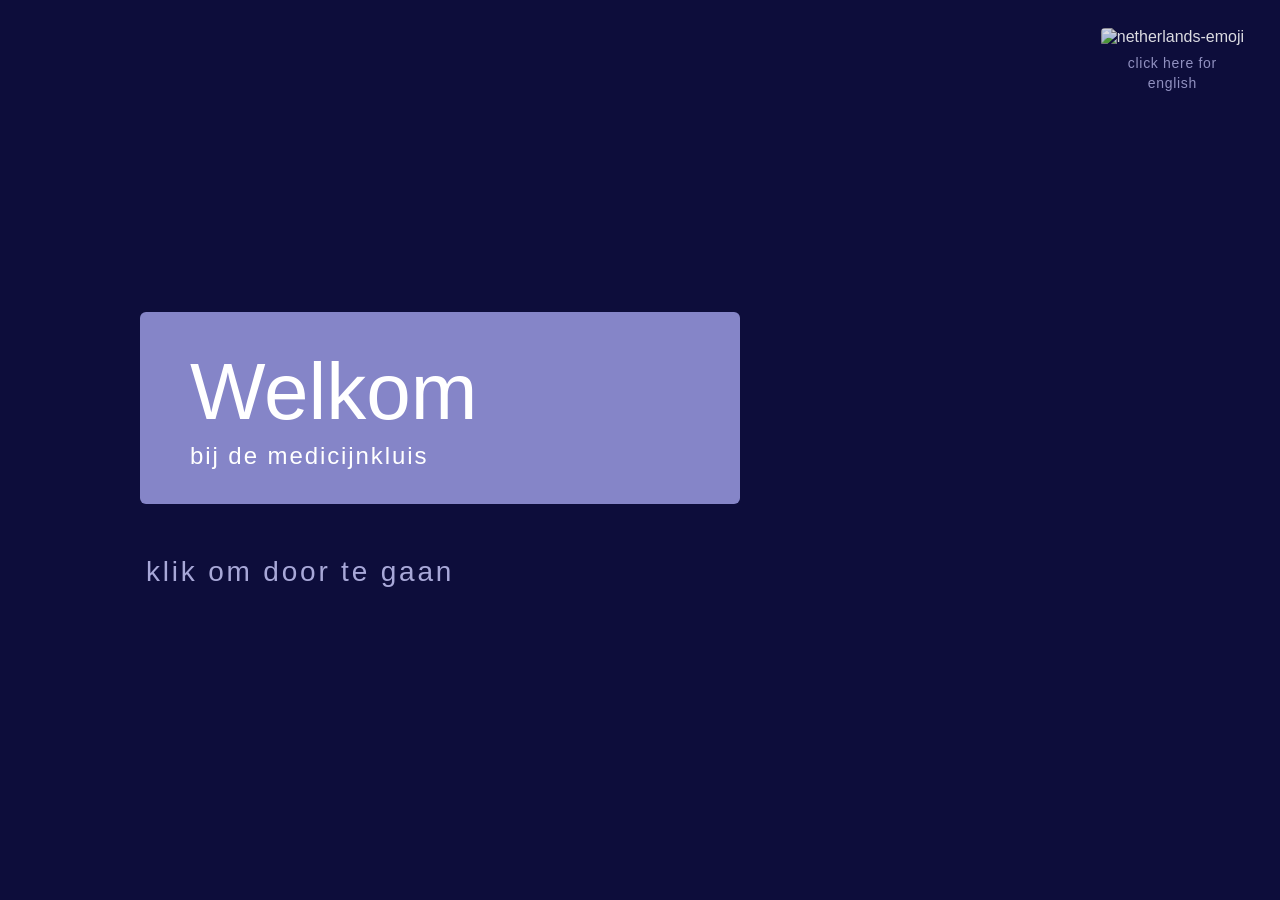
==== commit aaade7ae: "cleanup" ====
--- a/pi-code/index.html
+++ b/pi-code/index.html
@@ -1,583 +1,764 @@
 <!DOCTYPE html>
 <html lang="nl">
 <head>
-  <meta charset="UTF-8"/>
-  <meta name="viewport" content="width=device-width, initial-scale=1.0"/>
-  <title>medicijnkluis</title>
-  <link href="https://fonts.googleapis.com/css2?family=Raleway:wght@300;400;600;700&display=swap" rel="stylesheet"/>
-  <style>
-    *, *::before, *::after { box-sizing: border-box; margin: 0; padding: 0; }
-
-    :root {
-      --navy:   #12164a;
-      --lav:    rgba(139,144,200,0.58);
-      --lav-s:  rgba(139,144,200,0.38);
-      --lav-h:  rgba(139,144,200,0.75);
-      --lav-nb: #7b80bc;       /* solid for number-pad bg */
-      --text:   #ffffff;
-      --dim:    rgba(255,255,255,0.55);
-      --sans:   'Raleway', sans-serif;
-    }
-
-    html, body { height: 100%; overflow: hidden; }
-
-    body {
-      background: var(--navy);
-      color: var(--text);
-      font-family: var(--sans);
-      display: flex;
-      flex-direction: column;
-    }
-
-    /* ── SCREENS ── */
-    .screen {
-      display: none;
-      flex-direction: column;
-      flex: 1;
-      position: relative;
-      /* padding-bottom keeps content above the back button */
-      padding-bottom: 90px;
-    }
-    .screen.active { display: flex; }
-
-    /* ── LANGUAGE SWITCHER ── */
-    #lang-btn {
-      position: fixed;
-      top: 0; right: 0;
-      width: 110px; height: 110px;   /* big touch target */
-      display: flex;
-      flex-direction: column;
-      align-items: center;
-      justify-content: center;
-      gap: 6px;
-      cursor: pointer;
-      z-index: 100;
-    }
-
-    .flag-nl, .flag-en {
-      width: 68px; height: 45px;
-      border-radius: 4px;
-      overflow: hidden;
-      box-shadow: 0 2px 8px rgba(0,0,0,0.5);
-      flex-shrink: 0;
-    }
-
-    .flag-nl { display: flex; flex-direction: column; }
-    .flag-nl .r { flex:1; }
-    .flag-nl .r1 { background:#ae1c28; }
-    .flag-nl .r2 { background:#ffffff; }
-    .flag-nl .r3 { background:#21468b; }
-
-    .flag-en { display: none; }
-
-    #lang-btn.en .flag-nl { display: none; }
-    #lang-btn.en .flag-en { display: block; }
-
-    .lang-label {
-      font-size: 0.78rem;
-      color: var(--dim);
-      text-align: center;
-      line-height: 1.25;
-      letter-spacing: 0.04em;
-    }
-
-    /* ── BACK BUTTON ── */
-    .back-btn {
-      position: absolute;
-      bottom: 0; left: 0;
-      width: 120px; height: 90px;   /* large touch target */
-      display: flex;
-      align-items: center;
-      justify-content: center;
-      cursor: pointer;
-    }
-    .back-arrow {
-      width: 0; height: 0;
-      border-top:    24px solid transparent;
-      border-bottom: 24px solid transparent;
-      border-right:  40px solid rgba(255,255,255,0.75);
-      transition: border-right-color .15s;
-    }
-    .back-btn:hover .back-arrow { border-right-color: #fff; }
-
-    /* ════════════════════════════════════════
-       SCREEN 1 – SPLASH
-    ════════════════════════════════════════ */
-    #splash {
-      justify-content: center;
-      cursor: pointer;
-      padding: 3rem 3.5rem 90px;
-    }
-    .welcome-box {
-      background: var(--lav);
-      padding: 2rem 2.8rem 2.2rem;
-      display: inline-block;
-      margin-bottom: 3rem;
-      max-width: 600px;
-    }
-    .welcome-box h1 {
-      font-size: clamp(3.2rem, 8vw, 5rem);
-      font-weight: 300;
-      letter-spacing: 0.05em;
-      line-height: 1;
-      margin-bottom: 0.4rem;
-    }
-    .welcome-box p {
-      font-size: clamp(1.2rem, 3vw, 1.7rem);
-      font-weight: 400;
-      letter-spacing: 0.1em;
-    }
-    .click-prompt {
-      font-size: clamp(1.1rem, 2.5vw, 1.5rem);
-      color: var(--dim);
-      letter-spacing: 0.22em;
-    }
-
-    /* ════════════════════════════════════════
-       SCREEN 2 – LOGIN CHOICE
-    ════════════════════════════════════════ */
-    #login-choice {
-      justify-content: center;
-      align-items: center;
-    }
-    .login-row {
-      display: flex;
-      gap: 2.5rem;
-      justify-content: center;
-      flex-wrap: wrap;
-      padding: 2rem;
-    }
-    .login-tile {
-      background: var(--lav);
-      border: none;
-      color: var(--text);
-      font-family: var(--sans);
-      font-size: 1.7rem;
-      font-weight: 600;
-      width: 220px;
-      height: 200px;
-      cursor: pointer;
-      display: flex;
-      align-items: center;
-      justify-content: center;
-      text-align: center;
-      line-height: 1.35;
-      padding: 1.2rem;
-      transition: background .2s;
-    }
-    .login-tile:hover { background: var(--lav-h); }
-
-    /* ════════════════════════════════════════
-       SCREEN 3 – BIRTHDAY
-    ════════════════════════════════════════ */
-    #birthday {
-      padding: 1.5rem 2rem 90px;
-      gap: 1rem;
-    }
-    .page-header {
-      background: var(--lav);
-      padding: 1rem 1.8rem;
-      font-size: 1.7rem;
-      font-weight: 400;
-      letter-spacing: 0.05em;
-      margin-bottom: 0.5rem;
-    }
-    .input-display {
-      background: rgba(180,185,230,0.28);
-      border: 1px solid rgba(255,255,255,0.18);
-      padding: 0.7rem 1.2rem;
-      font-size: 2rem;
-      font-weight: 600;
-      letter-spacing: 0.15em;
-      min-height: 3.5rem;
-      max-width: 440px;
-      align-self: flex-start;
-    }
-    .bd-body {
-      display: flex;
-      gap: 2rem;
-      flex: 1;
-      align-items: flex-start;
-    }
-    /* Month grid: 4×3 */
-    .month-grid {
-      display: grid;
-      grid-template-columns: repeat(4, 1fr);
-      gap: 6px;
-      flex: 1;
-    }
-    .month-btn {
-      background: var(--lav-s);
-      border: 1px solid rgba(255,255,255,0.15);
-      color: var(--text);
-      font-family: var(--sans);
-      font-size: 1.4rem;
-      font-weight: 600;
-      padding: 0.85rem 0.4rem;
-      cursor: pointer;
-      letter-spacing: 0.05em;
-      transition: background .15s;
-    }
-    .month-btn:hover, .month-btn.sel { background: var(--lav-h); }
-    /* Number pad */
-    .numpad {
-      display: grid;
-      grid-template-columns: repeat(3, 1fr);
-      gap: 8px;
-      width: 240px;
-    }
-    .num-btn {
-      background: transparent;
-      border: none;
-      color: var(--text);
-      font-family: var(--sans);
-      font-size: 2rem;
-      font-weight: 400;
-      padding: 0.6rem 0.4rem;
-      cursor: pointer;
-      text-align: center;
-      transition: color .15s;
-    }
-    .num-btn:hover { color: var(--dim); }
-    .num-btn.wide {
-      grid-column: span 2;
-      background: var(--lav-s);
-      font-size: 1.1rem;
-      letter-spacing: 0.1em;
-      border-radius: 2px;
-    }
-    .num-btn.wide:hover { background: var(--lav-h); }
-
-    /* ════════════════════════════════════════
-       SCREEN 4 – PINCODE
-    ════════════════════════════════════════ */
-    #pincode {
-      justify-content: center;
-      align-items: center;
-      gap: 1.4rem;
-      padding: 2rem 2rem 90px;
-    }
-    .pin-header {
-      background: var(--lav);
-      padding: 1rem 2rem;
-      font-size: 1.7rem;
-      font-weight: 400;
-      letter-spacing: 0.05em;
-      width: 100%;
-      max-width: 480px;
-    }
-    .pin-display {
-      background: rgba(180,185,230,0.28);
-      border: 1px solid rgba(255,255,255,0.18);
-      width: 100%;
-      max-width: 480px;
-      padding: 0.7rem 1.2rem;
-      font-size: 2.4rem;
-      letter-spacing: 0.35em;
-      font-weight: 700;
-      min-height: 4rem;
-    }
-    .pin-numpad {
-      display: grid;
-      grid-template-columns: repeat(3, 1fr);
-      gap: 10px;
-      width: 100%;
-      max-width: 360px;
-    }
-    .pin-btn {
-      background: var(--lav-s);
-      border: none;
-      color: var(--text);
-      font-family: var(--sans);
-      font-size: 2rem;
-      font-weight: 400;
-      padding: 1rem 0.5rem;
-      cursor: pointer;
-      text-align: center;
-      transition: background .15s;
-      letter-spacing: 0.05em;
-    }
-    .pin-btn:hover { background: var(--lav-h); }
-    .pin-btn.del {
-      font-size: 1.1rem;
-      letter-spacing: 0.05em;
-      background: var(--lav-s);
-    }
-    .pin-btn.ok {
-      font-size: 1.3rem;
-      font-weight: 700;
-      background: rgba(110,200,160,0.35);
-    }
-    .pin-btn.ok:hover { background: rgba(110,200,160,0.55); }
-
-    /* ── TOAST ── */
-    #toast {
-      position: fixed;
-      bottom: 1.5rem; left: 50%;
-      transform: translateX(-50%) translateY(80px);
-      background: var(--lav);
-      border: 1px solid rgba(255,255,255,0.2);
-      font-size: 1.1rem; letter-spacing: 0.1em;
-      padding: 0.8rem 1.8rem;
-      transition: transform .3s cubic-bezier(.34,1.56,.64,1);
-      z-index: 200; white-space: nowrap;
-    }
-    #toast.show { transform: translateX(-50%) translateY(0); }
-    #toast.ok  { border-color: rgba(110,255,196,.5); color:#6effc4; }
-    #toast.err { border-color: rgba(255,100,100,.4); color:#ff9999; }
-  </style>
+<meta charset="UTF-8">
+<meta name="viewport" content="width=device-width, initial-scale=1.0">
+<title>Medicijnkluis / Medicine Vault</title>
+<link href="https://fonts.googleapis.com/css2?family=DM+Sans:wght@300;400;500&family=DM+Serif+Display&display=swap" rel="stylesheet">
+<style>
+  :root {
+    --navy: #0d0d3b;
+    --navy-mid: #12125a;
+    --lavender: #8585c8;
+    --lavender-light: #a8a8d8;
+    --lavender-btn: #7878be;
+    --white: #ffffff;
+    --gray-input: #d0d0d8;
+    --gray-text: #1a1a2e;
+    --accent: #5555aa;
+  }
+
+  * { box-sizing: border-box; margin: 0; padding: 0; }
+
+  body {
+    font-family: 'DM Sans', sans-serif;
+    background: var(--navy);
+    color: var(--white);
+    width: 100vw;
+    height: 100vh;
+    overflow: hidden;
+    display: flex;
+    align-items: center;
+    justify-content: center;
+    user-select: none;
+  }
+
+  /* ── PAGES ── */
+  .page {
+    display: none;
+    width: 100%;
+    height: 100%;
+    position: absolute;
+    top: 0; left: 0;
+    flex-direction: column;
+    animation: fadeIn 0.35s ease;
+  }
+  .page.active { display: flex; }
+
+  @keyframes fadeIn {
+    from { opacity: 0; transform: translateY(8px); }
+    to   { opacity: 1; transform: translateY(0); }
+  }
+
+  /* ── WELCOME ── */
+  #page-welcome {
+    align-items: flex-start;
+    justify-content: center;
+    padding: 48px 60px;
+    gap: 32px;
+    cursor: pointer;
+  }
+  .welcome-hero {
+    background: var(--lavender);
+    padding: 40px 50px 34px;
+    border-radius: 6px;
+    max-width: 600px;
+  }
+  .welcome-hero h1 {
+    font-family: 'DM Sans', sans-serif;
+    font-size: clamp(56px, 9vw, 80px);
+    font-weight: 400;
+    line-height: 1;
+    color: var(--white);
+  }
+  .welcome-hero p {
+    font-size: clamp(18px, 2.4vw, 24px);
+    font-weight: 300;
+    letter-spacing: 0.08em;
+    color: var(--white);
+    margin-top: 10px;
+  }
+  .welcome-proceed {
+    font-size: clamp(20px, 2.6vw, 28px);
+    font-weight: 300;
+    letter-spacing: 0.1em;
+    color: var(--lavender-light);
+    transition: color 0.2s;
+    margin-top: 12px;
+    padding-left: 6px;
+  }
+  .welcome-proceed:hover { color: var(--white); }
+
+  /* Language flag */
+  .lang-switch {
+    position: absolute;
+    top: 28px; right: 36px;
+    display: flex;
+    flex-direction: column;
+    align-items: center;
+    gap: 8px;
+    cursor: pointer;
+    opacity: 0.85;
+    transition: opacity 0.2s;
+  }
+  .lang-switch:hover { opacity: 1; }
+  .lang-switch img {
+    border-radius: 4px;
+    /* box-shadow: 0 2px 6px rgba(0,0,0,0.25); */
+  }
+  .lang-label {
+    font-size: 14px;
+    letter-spacing: 0.05em;
+    color: var(--lavender-light);
+    text-align: center;
+    line-height: 1.4;
+  }
+  .inner-page {
+    display: flex;
+    flex-direction: column;
+    width: 100%;
+    height: 100%;
+    padding: 0;
+    overflow-y: auto;
+  }
+  .page-header {
+    background: var(--lavender);
+    padding: 24px 36px;
+    font-family: 'DM Sans', sans-serif;
+    font-size: clamp(28px, 4vw, 38px);
+    font-weight: 400;
+    color: var(--white);
+    letter-spacing: 0.02em;
+  }
+  .page-body {
+    flex: 1;
+    display: flex;
+    align-items: center;
+    justify-content: center;
+    padding: 32px;
+    gap: 40px;
+  }
+
+  /* ── BACK ARROW ── */
+  .back-btn {
+    position: absolute;
+    bottom: 32px;
+    left: 32px;
+    width: 0;
+    height: 0;
+    border-style: solid;
+    border-width: 26px 44px 26px 0;
+    border-color: transparent var(--white) transparent transparent;
+    cursor: pointer;
+    opacity: 0.75;
+    transition: opacity 0.2s;
+  }
+  .back-btn:hover { opacity: 1; }
+
+  /* ── OPTION BUTTONS ── */
+  .option-btn {
+    background: var(--lavender-btn);
+    border: none;
+    border-radius: 6px;
+    color: var(--white);
+    font-family: 'DM Sans', sans-serif;
+    font-size: clamp(22px, 3vw, 30px);
+    font-weight: 300;
+    letter-spacing: 0.08em;
+    line-height: 1.4;
+    padding: 36px 40px;
+    min-width: 240px;
+    min-height: 190px;
+    cursor: pointer;
+    transition: background 0.2s, transform 0.15s;
+    text-align: left;
+  }
+  .option-btn:hover {
+    background: var(--lavender);
+    transform: translateY(-3px);
+  }
+  .option-btn:active { transform: translateY(0); }
+
+  /* ── PINCODE PAGE ── */
+  .pin-wrapper {
+    display: flex;
+    flex-direction: column;
+    align-items: center;
+    gap: 12px;
+    width: 100%;
+    max-width: 380px;
+  }
+  .pin-label {
+    background: var(--lavender);
+    width: 100%;
+    padding: 12px 20px;
+    font-size: clamp(18px, 2.4vw, 24px);
+    font-weight: 400;
+    border-radius: 4px;
+    letter-spacing: 0.05em;
+  }
+  .pin-display {
+    background: var(--gray-input);
+    width: 100%;
+    height: 48px;
+    border-radius: 4px;
+    display: flex;
+    align-items: center;
+    padding: 0 12px;
+    gap: 10px;
+  }
+  .pin-dot {
+    width: 16px; height: 16px;
+    background: var(--navy);
+    border-radius: 50%;
+    display: none;
+  }
+  .pin-dot.filled { display: block; }
+  .pin-grid {
+    background: var(--lavender-btn);
+    border-radius: 6px;
+    padding: 12px 16px;
+    display: grid;
+    grid-template-columns: repeat(3, 1fr);
+    gap: 8px;
+    width: 100%;
+  }
+  .pin-key {
+    background: none;
+    border: none;
+    color: var(--white);
+    font-family: 'DM Sans', sans-serif;
+    font-size: clamp(22px, 2.8vw, 28px);
+    font-weight: 400;
+    cursor: pointer;
+    padding: 12px 0;
+    text-align: center;
+    border-radius: 4px;
+    transition: background 0.15s;
+  }
+  .pin-key:hover { background: rgba(255,255,255,0.15); }
+  .pin-key.del { font-size: 18px; letter-spacing: 0.05em; }
+  .pin-key.confirm {
+    background: rgba(255,255,255,0.12);
+    font-size: 16px;
+    letter-spacing: 0.08em;
+  }
+  .pin-key.confirm:hover { background: rgba(255,255,255,0.25); }
+
+  /* ── BIRTHDATE PAGE ── */
+  .date-wrapper {
+    display: flex;
+    flex-direction: column;
+    align-items: center;
+    gap: 12px;
+    width: 100%;
+    max-width: 400px;
+  }
+  .date-label {
+    background: var(--lavender);
+    width: 100%;
+    padding: 12px 20px;
+    font-size: clamp(18px, 2.4vw, 24px);
+    border-radius: 4px;
+    letter-spacing: 0.05em;
+  }
+  .date-inputs {
+    display: flex;
+    gap: 10px;
+    width: 100%;
+    align-items: center;
+  }
+  .date-field {
+    background: var(--gray-input);
+    border: none;
+    border-radius: 4px;
+    color: var(--gray-text);
+    font-family: 'DM Sans', sans-serif;
+    font-size: clamp(22px, 2.8vw, 28px);
+    text-align: center;
+    padding: 12px 8px;
+    outline: none;
+    font-weight: 500;
+  }
+  .date-field.day, .date-field.month { width: 80px; }
+  .date-field.year { width: 115px; }
+  .date-sep { font-size: 26px; color: var(--lavender-light); }
+  .date-numpad {
+    background: var(--lavender-btn);
+    border-radius: 6px;
+    padding: 12px 16px;
+    display: grid;
+    grid-template-columns: repeat(3, 1fr);
+    gap: 8px;
+    width: 100%;
+  }
+  .date-key {
+    background: none;
+    border: none;
+    color: var(--white);
+    font-family: 'DM Sans', sans-serif;
+    font-size: clamp(22px, 2.8vw, 26px);
+    cursor: pointer;
+    padding: 10px 0;
+    text-align: center;
+    border-radius: 4px;
+    transition: background 0.15s;
+  }
+  .date-key:hover { background: rgba(255,255,255,0.15); }
+  .date-key.del { font-size: 16px; }
+  .date-submit {
+    width: 100%;
+    background: var(--lavender);
+    border: none;
+    border-radius: 4px;
+    color: var(--white);
+    font-family: 'DM Sans', sans-serif;
+    font-size: 22px;
+    letter-spacing: 0.1em;
+    padding: 18px;
+    cursor: pointer;
+    transition: background 0.2s;
+    font-weight: 400;
+  }
+  .date-submit:hover { background: var(--accent); }
+
+  /* ── QR PAGE ── */
+  .qr-box {
+    background: var(--gray-input);
+    border-radius: 6px;
+    padding: 32px 48px;
+    font-size: clamp(22px, 2.8vw, 28px);
+    color: var(--gray-text);
+    letter-spacing: 0.06em;
+    line-height: 1.5;
+    max-width: 600px;
+    text-align: left;
+  }
+
+  /* ── DISPENSING PAGE ── */
+  .dispensing-body {
+    display: flex;
+    flex-direction: column;
+    align-items: center;
+    gap: 36px;
+    padding: 48px 40px;
+  }
+  .dispensing-msg {
+    background: var(--gray-input);
+    border-radius: 6px;
+    padding: 26px 42px;
+    font-size: clamp(24px, 3vw, 30px);
+    color: var(--gray-text);
+    letter-spacing: 0.05em;
+    text-align: center;
+    max-width: 620px;
+  }
+  .dots {
+    display: flex;
+    gap: 20px;
+    margin-top: 12px;
+  }
+  .dot {
+    width: 14px; height: 14px;
+    background: var(--white);
+    border-radius: 50%;
+    animation: pulse 1.4s ease-in-out infinite;
+  }
+  .dot:nth-child(2) { animation-delay: 0.2s; }
+  .dot:nth-child(3) { animation-delay: 0.4s; }
+  .dot:nth-child(4) { animation-delay: 0.6s; }
+  .dot:nth-child(5) { animation-delay: 0.8s; }
+  @keyframes pulse {
+    0%, 80%, 100% { opacity: 0.3; transform: scale(0.85); }
+    40% { opacity: 1; transform: scale(1); }
+  }
+
+  /* ── END PAGE ── */
+  .end-body {
+    display: flex;
+    flex-direction: column;
+    align-items: center;
+    justify-content: center;
+    gap: 32px;
+    padding: 48px 40px;
+  }
+  .end-msg {
+    background: var(--gray-input);
+    border-radius: 6px;
+    padding: 32px 48px;
+    font-size: clamp(20px, 2.8vw, 28px);
+    color: var(--gray-text);
+    letter-spacing: 0.04em;
+    text-align: center;
+    max-width: 620px;
+    line-height: 1.5;
+    font-weight: 400;
+  }
+  .end-farewell {
+    background: var(--gray-input);
+    border-radius: 6px;
+    padding: 32px 48px;
+    font-size: clamp(22px, 3.2vw, 32px);
+    color: var(--gray-text);
+    letter-spacing: 0.05em;
+    text-align: center;
+    max-width: 620px;
+    line-height: 1.6;
+    font-weight: 400;
+  }
+</style>
 </head>
 <body>
 
-<!-- ── Language switcher ── -->
-<div id="lang-btn" onclick="toggleLang()">
-  <div class="flag-nl">
-    <div class="r r1"></div>
-    <div class="r r2"></div>
-    <div class="r r3"></div>
-  </div>
-  <svg class="flag-en" viewBox="0 0 68 45" xmlns="http://www.w3.org/2000/svg">
-    <rect width="68" height="45" fill="#012169"/>
-    <path d="M0,0 L68,45 M68,0 L0,45" stroke="#fff" stroke-width="7"/>
-    <path d="M0,0 L68,45 M68,0 L0,45" stroke="#C8102E" stroke-width="4.5"/>
-    <path d="M34,0 V45 M0,22.5 H68" stroke="#fff" stroke-width="11"/>
-    <path d="M34,0 V45 M0,22.5 H68" stroke="#C8102E" stroke-width="7"/>
-  </svg>
-  <div class="lang-label" id="lang-label">klik voor<br>engels</div>
+<!-- ═══════════════════════════════════════════════ -->
+<!-- PAGE: WELCOME -->
+<!-- ═══════════════════════════════════════════════ -->
+<div id="page-welcome" class="page active">
+  <div class="inner-page" onclick="goTo('page-login')">
+    <div style="flex:1; display:flex; flex-direction:column; justify-content:center; padding:60px 80px; gap:40px;">
+      <div class="welcome-hero">
+        <h1 id="w-title">Welkom</h1>
+        <p id="w-sub">bij de medicijnkluis</p>
+      </div>
+      <div class="welcome-proceed" id="w-proceed">
+        klik om door te gaan
+      </div>
+    </div>
+  </div>
+
+  <!-- Language switcher -->
+  <div class="lang-switch" onclick="toggleLang()">
+    <img id="flag-display" src="https://img.icons8.com/emoji/48/netherlands-emoji.png" alt="netherlands-emoji">
+    <div class="lang-label" id="lang-label">click here<br>for english</div>
+  </div>
 </div>
 
-<!-- ══════════════════════════════════
-     SCREEN 1 – SPLASH
-══════════════════════════════════ -->
-<div class="screen active" id="splash" onclick="goTo('login-choice')">
-  <div class="welcome-box">
-    <h1 id="s-welcome">welkom</h1>
-    <p id="s-sub">bij de medicijnkluis</p>
-  </div>
-  <div class="click-prompt" id="s-prompt">klik om door te gaan</div>
+<!-- PAGE: END -->
+<div id="page-end" class="page">
+  <div class="inner-page">
+    <div class="page-header" id="end-header"></div>
+    <div class="page-body end-body">
+      <div class="end-msg" id="end-msg"></div>
+      <div class="end-farewell" id="end-farewell"></div>
+    </div>
+  </div>
+  <div class="back-btn" onclick="goTo('page-welcome')"></div>
 </div>
-
-<!-- ══════════════════════════════════
-     SCREEN 2 – LOGIN CHOICE
-══════════════════════════════════ -->
-<div class="screen" id="login-choice">
-  <div class="login-row" style="flex:1;display:flex;align-items:center;justify-content:center;flex-wrap:wrap;gap:2.5rem;padding:2rem;">
-    <button class="login-tile" id="btn-handmatig" onclick="goTo('birthday')">inloggen<br>handmatig</button>
-    <button class="login-tile" id="btn-qr"        onclick="goTo('pincode')">inloggen<br>Qr-code</button>
-  </div>
-  <div class="back-btn" onclick="goTo('splash')"><div class="back-arrow"></div></div>
+<!-- ═══════════════════════════════════════════════ -->
+<!-- PAGE: LOGIN CHOICE (Manual / QR) -->
+<!-- ═══════════════════════════════════════════════ -->
+<div id="page-login" class="page">
+  <div class="inner-page">
+    <div class="page-header" id="login-header">Aanmelden</div>
+    <div class="page-body">
+      <button class="option-btn" onclick="goTo('page-manual')" id="btn-manual">inloggen<br>handmatig</button>
+      <button class="option-btn" onclick="goTo('page-qr')" id="btn-qr">inloggen<br>Qr-code</button>
+    </div>
+  </div>
+  <div class="back-btn" onclick="goTo('page-welcome')"></div>
 </div>
 
-<!-- ══════════════════════════════════
-     SCREEN 3 – BIRTHDAY
-══════════════════════════════════ -->
-<div class="screen" id="birthday">
-  <div class="page-header" id="bd-header">Vul uw geboortedatum in</div>
-  <div class="input-display" id="bd-display">&nbsp;</div>
-
-  <div class="bd-body">
-    <!-- Month grid -->
-    <div class="month-grid" id="month-grid">
-      <!-- filled by JS -->
+<!-- ═══════════════════════════════════════════════ -->
+<!-- PAGE: MANUAL LOGIN CHOICE (Pin / Birthdate) -->
+<!-- ═══════════════════════════════════════════════ -->
+<div id="page-manual" class="page">
+  <div class="inner-page">
+    <div class="page-header" id="manual-header">Handmatig inloggen</div>
+    <div class="page-body">
+      <button class="option-btn" onclick="goTo('page-pin')" id="btn-pin">inloggen<br>met<br>pincode</button>
+      <button class="option-btn" onclick="goTo('page-date')" id="btn-date">inloggen<br>met<br>geboortedatum</button>
     </div>
-
-    <!-- Number pad (day digits) -->
-    <div class="numpad">
-      <button class="num-btn" onclick="bdNum(1)">1</button>
-      <button class="num-btn" onclick="bdNum(2)">2</button>
-      <button class="num-btn" onclick="bdNum(3)">3</button>
-      <button class="num-btn" onclick="bdNum(4)">4</button>
-      <button class="num-btn" onclick="bdNum(5)">5</button>
-      <button class="num-btn" onclick="bdNum(6)">6</button>
-      <button class="num-btn" onclick="bdNum(7)">7</button>
-      <button class="num-btn" onclick="bdNum(8)">8</button>
-      <button class="num-btn" onclick="bdNum(9)">9</button>
-      <button class="num-btn wide" id="bd-del"   onclick="bdDel()">wis</button>
-      <button class="num-btn" onclick="bdNum(0)">0</button>
+  </div>
+  <div class="back-btn" onclick="goTo('page-login')"></div>
+</div>
+
+<!-- ═══════════════════════════════════════════════ -->
+<!-- PAGE: PINCODE -->
+<!-- ═══════════════════════════════════════════════ -->
+<div id="page-pin" class="page">
+  <div class="inner-page">
+    <div class="page-header" id="pin-header">Pincode invoeren</div>
+    <div class="page-body">
+      <div class="pin-wrapper">
+        <div class="pin-label" id="pin-label">Vul uw pincode in</div>
+        <div class="pin-display" id="pin-display"></div>
+        <div class="pin-grid">
+          <button class="pin-key" onclick="pinKey('1')">1</button>
+          <button class="pin-key" onclick="pinKey('2')">2</button>
+          <button class="pin-key" onclick="pinKey('3')">3</button>
+          <button class="pin-key" onclick="pinKey('4')">4</button>
+          <button class="pin-key" onclick="pinKey('5')">5</button>
+          <button class="pin-key" onclick="pinKey('6')">6</button>
+          <button class="pin-key" onclick="pinKey('7')">7</button>
+          <button class="pin-key" onclick="pinKey('8')">8</button>
+          <button class="pin-key" onclick="pinKey('9')">9</button>
+          <button class="pin-key del" onclick="pinDel()" id="pin-del-btn">⌫</button>
+          <button class="pin-key" onclick="pinKey('0')">0</button>
+          <button class="pin-key confirm" onclick="pinConfirm()" id="pin-ok-btn">OK</button>
+        </div>
+      </div>
     </div>
   </div>
-
-  <div class="back-btn" onclick="goTo('login-choice')"><div class="back-arrow"></div></div>
+  <div class="back-btn" onclick="goTo('page-manual'); pinReset()"></div>
 </div>
 
-<!-- ══════════════════════════════════
-     SCREEN 4 – PINCODE
-══════════════════════════════════ -->
-<div class="screen" id="pincode">
-  <div class="pin-header" id="pin-header">Vul uw pincode in</div>
-  <div class="pin-display" id="pin-display">&nbsp;</div>
-
-  <div class="pin-numpad">
-    <button class="pin-btn" onclick="pinNum(1)">1</button>
-    <button class="pin-btn" onclick="pinNum(2)">2</button>
-    <button class="pin-btn" onclick="pinNum(3)">3</button>
-    <button class="pin-btn" onclick="pinNum(4)">4</button>
-    <button class="pin-btn" onclick="pinNum(5)">5</button>
-    <button class="pin-btn" onclick="pinNum(6)">6</button>
-    <button class="pin-btn" onclick="pinNum(7)">7</button>
-    <button class="pin-btn" onclick="pinNum(8)">8</button>
-    <button class="pin-btn" onclick="pinNum(9)">9</button>
-    <button class="pin-btn del" id="pin-del" onclick="pinDel()">wis</button>
-    <button class="pin-btn" onclick="pinNum(0)">0</button>
-    <button class="pin-btn ok"  onclick="pinOk()">OK</button>
-  </div>
-
-  <div class="back-btn" onclick="goTo('login-choice')"><div class="back-arrow"></div></div>
+<!-- ═══════════════════════════════════════════════ -->
+<!-- PAGE: BIRTHDATE -->
+<!-- ═══════════════════════════════════════════════ -->
+<div id="page-date" class="page">
+  <div class="inner-page">
+    <div class="page-header" id="date-header">Geboortedatum invoeren</div>
+    <div class="page-body">
+      <div class="date-wrapper">
+        <div class="date-label" id="date-label">Vul uw geboortedatum in</div>
+        <div class="date-inputs">
+          <input class="date-field day" id="date-dd" maxlength="2" placeholder="DD" readonly>
+          <span class="date-sep">/</span>
+          <input class="date-field month" id="date-mm" maxlength="2" placeholder="MM" readonly>
+          <span class="date-sep">/</span>
+          <input class="date-field year" id="date-yyyy" maxlength="4" placeholder="YYYY" readonly>
+        </div>
+        <div class="date-numpad">
+          <button class="date-key" onclick="dateKey('1')">1</button>
+          <button class="date-key" onclick="dateKey('2')">2</button>
+          <button class="date-key" onclick="dateKey('3')">3</button>
+          <button class="date-key" onclick="dateKey('4')">4</button>
+          <button class="date-key" onclick="dateKey('5')">5</button>
+          <button class="date-key" onclick="dateKey('6')">6</button>
+          <button class="date-key" onclick="dateKey('7')">7</button>
+          <button class="date-key" onclick="dateKey('8')">8</button>
+          <button class="date-key" onclick="dateKey('9')">9</button>
+          <button class="date-key del" onclick="dateDel()">⌫</button>
+          <button class="date-key" onclick="dateKey('0')">0</button>
+          <button class="date-key confirm" onclick="dateConfirm()" style="font-size:14px;letter-spacing:0.08em;background:rgba(255,255,255,0.12)">OK</button>
+        </div>
+      </div>
+    </div>
+  </div>
+  <div class="back-btn" onclick="goTo('page-manual'); dateReset()"></div>
 </div>
 
-<div id="toast"></div>
+<!-- ═══════════════════════════════════════════════ -->
+<!-- PAGE: QR CODE -->
+<!-- ═══════════════════════════════════════════════ -->
+<div id="page-qr" class="page">
+  <div class="inner-page">
+    <div class="page-header" id="qr-header">QR-code scannen</div>
+    <div class="page-body">
+      <div class="qr-box" id="qr-msg">Plaats uw QR-code voor de scanner</div>
+    </div>
+  </div>
+  <div class="back-btn" onclick="goTo('page-login')"></div>
+</div>
+
+<!-- ═══════════════════════════════════════════════ -->
+<!-- PAGE: DISPENSING / INCOMING MEDICINE -->
+<!-- ═══════════════════════════════════════════════ -->
+<div id="page-dispensing" class="page">
+  <div class="inner-page">
+    <div class="page-header" id="disp-header">Medicijnen komen</div>
+    <div class="page-body dispensing-body">
+      <div class="dispensing-msg" id="disp-msg">Wacht tot de deur opengaat</div>
+      <div class="dots">
+        <div class="dot"></div><div class="dot"></div><div class="dot"></div>
+        <div class="dot"></div><div class="dot"></div>
+      </div>
+    </div>
+  </div>
+  <div class="back-btn" onclick="goTo('page-welcome')"></div>
+</div>
 
 <script>
-  // ── State ──────────────────────────────────────────
-  let lang = 'nl';
-  let bdMonth = null;
-  let bdDay   = '';
-  let pinVal  = '';
-
-  // ── Strings ────────────────────────────────────────
-  const T = {
-    nl: {
-      langLabel:   'klik voor\n engels',
-      welcome:     'welkom',
-      sub:         'bij de medicijnkluis',
-      prompt:      'klik om door te gaan',
-      handmatig:   'inloggen\nhandmatig',
-      qr:          'inloggen\nQr-code',
-      bdHeader:    'Vul uw geboortedatum in',
-      pinHeader:   'Vul uw pincode in',
-      del:         'wis',
-      months:      ['Jan','Feb','Mrt','Apr','Mei','Jun','Jul','Aug','Sep','Oct','Nov','Dec'],
-    },
-    en: {
-      langLabel:   'click for\ndutch',
-      welcome:     'welcome',
-      sub:         'to the medicine cabinet',
-      prompt:      'click to continue',
-      handmatig:   'log in\nmanually',
-      qr:          'log in\nQr-code',
-      bdHeader:    'Enter your date of birth',
-      pinHeader:   'Enter your pin code',
-      del:         'del',
-      months:      ['Jan','Feb','Mar','Apr','May','Jun','Jul','Aug','Sep','Oct','Nov','Dec'],
-    }
-  };
-
-  function t(k) { return T[lang][k]; }
-
-  // ── Navigation ─────────────────────────────────────
-  function goTo(id) {
-    document.querySelectorAll('.screen').forEach(s => s.classList.remove('active'));
-    document.getElementById(id).classList.add('active');
-    // reset state when entering screens
-    if (id === 'birthday') { bdMonth = null; bdDay = ''; updateBdDisplay(); buildMonthGrid(); }
-    if (id === 'pincode')  { pinVal = ''; updatePinDisplay(); }
-  }
-
-  // ── Language ───────────────────────────────────────
-  function toggleLang() {
-    lang = lang === 'nl' ? 'en' : 'nl';
-    const btn = document.getElementById('lang-btn');
-    btn.classList.toggle('en', lang === 'en');
-    applyStrings();
-  }
-
-  function applyStrings() {
-    const s = T[lang];
-    document.getElementById('lang-label').innerHTML    = s.langLabel.replace('\n','<br>');
-    document.getElementById('s-welcome').textContent   = s.welcome;
-    document.getElementById('s-sub').textContent       = s.sub;
-    document.getElementById('s-prompt').textContent    = s.prompt;
-    document.getElementById('btn-handmatig').innerHTML = s.handmatig.replace('\n','<br>');
-    document.getElementById('btn-qr').innerHTML        = s.qr.replace('\n','<br>');
-    document.getElementById('bd-header').textContent   = s.bdHeader;
-    document.getElementById('pin-header').textContent  = s.pinHeader;
-    document.getElementById('bd-del').textContent      = s.del;
-    document.getElementById('pin-del').textContent     = s.del;
-    buildMonthGrid();
-    updateBdDisplay();
-    updatePinDisplay();
-  }
-
-  // ── Birthday logic ─────────────────────────────────
-  function buildMonthGrid() {
-    const grid = document.getElementById('month-grid');
-    grid.innerHTML = '';
-    T[lang].months.forEach((m, i) => {
-      const btn = document.createElement('button');
-      btn.className = 'month-btn' + (bdMonth === i ? ' sel' : '');
-      btn.textContent = m;
-      btn.onclick = () => { bdMonth = i; buildMonthGrid(); updateBdDisplay(); };
-      grid.appendChild(btn);
-    });
-  }
-
-  function bdNum(n) {
-    if (bdDay.length < 2) { bdDay += n; updateBdDisplay(); }
-  }
-
-  function bdDel() {
-    if (bdDay.length > 0) { bdDay = bdDay.slice(0,-1); }
-    else { bdMonth = null; }
-    buildMonthGrid();
-    updateBdDisplay();
-  }
-
-  function updateBdDisplay() {
-    const el = document.getElementById('bd-display');
-    const monthStr = bdMonth !== null ? T[lang].months[bdMonth] : '';
-    const dayStr   = bdDay !== '' ? bdDay : '';
-    const val = [monthStr, dayStr].filter(Boolean).join('  ');
-    el.textContent = val || '\u00a0';
-  }
-
-  // ── Pincode logic ───────────────────────────────────
-  function pinNum(n) {
-    if (pinVal.length < 6) { pinVal += n; updatePinDisplay(); }
-  }
-
-  function pinDel() {
-    pinVal = pinVal.slice(0,-1);
-    updatePinDisplay();
-  }
-
-  function pinOk() {
-    if (pinVal.length === 0) return;
-    // Send to backend: POST /api/pin  { pin: "1234" }
-    fetch('/api/pin', {
-      method: 'POST',
-      headers: { 'Content-Type': 'application/json' },
-      body: JSON.stringify({ pin: pinVal })
-    })
-    .then(r => r.json())
-    .then(d => {
-      if (d.ok) toast(lang === 'nl' ? 'Toegang verleend' : 'Access granted', 'ok');
-      else      toast(lang === 'nl' ? 'Onjuiste pincode' : 'Incorrect pin', 'err');
-      pinVal = ''; updatePinDisplay();
-    })
-    .catch(() => {
-      // no backend connected yet – just show demo response
-      toast(lang === 'nl' ? 'Demo: pincode ontvangen' : 'Demo: pin received', 'ok');
-      pinVal = ''; updatePinDisplay();
-    });
-  }
-
-  function updatePinDisplay() {
-    const el = document.getElementById('pin-display');
-    el.textContent = pinVal.length ? '● '.repeat(pinVal.length).trim() : '\u00a0';
-  }
-
-  // ── Toast ───────────────────────────────────────────
-  let toastTimer;
-  function toast(msg, type='') {
-    const el = document.getElementById('toast');
-    el.textContent = msg;
-    el.className = 'show ' + type;
-    clearTimeout(toastTimer);
-    toastTimer = setTimeout(() => el.className = '', 2800);
-  }
-
-  // ── Init ────────────────────────────────────────────
-  buildMonthGrid();
+// ── STATE ──
+let lang = 'nl';
+let pinValue = '';
+let dateBuffer = '';   // flat string DDMMYYYY
+
+// ── TRANSLATIONS ──
+const T = {
+  nl: {
+    wTitle: 'Welkom',
+    wSub: 'bij de medicijnkluis',
+    wProceed: 'klik om door te gaan',
+    flagLabel: 'click here for\nenglish',
+    loginHeader: 'Aanmelden',
+    btnManual: 'inloggen\nhandmatig',
+    btnQr: 'inloggen\nQr-code',
+    manualHeader: 'Handmatig inloggen',
+    btnPin: 'inloggen met\npincode',
+    btnDate: 'inloggen met\ngeboortedatum',
+    pinHeader: 'Pincode invoeren',
+    pinLabel: 'Vul uw pincode in',
+    dateHeader: 'Geboortedatum invoeren',
+    dateLabel: 'Vul uw geboortedatum in',
+    qrHeader: 'QR-code scannen',
+    qrMsg: 'Plaats uw QR-code voor de scanner',
+    dispHeader: 'Medicijnen komen',
+    dispMsg: 'Wacht tot de deur opengaat',
+  },
+  en: {
+    wTitle: 'Welcome',
+    wSub: 'to the medicine vault',
+    wProceed: 'click to proceed',
+    flagLabel: 'klik hier voor\nnederlands',
+    loginHeader: 'Log in',
+    btnManual: 'login\nmanually',
+    btnQr: 'login\nQR code',
+    manualHeader: 'Manual login',
+    btnPin: 'login with\npincode',
+    btnDate: 'login with\ndate of birth',
+    pinHeader: 'Enter pincode',
+    pinLabel: 'Enter your pincode',
+    dateHeader: 'Enter date of birth',
+    dateLabel: 'Enter your date of birth',
+    qrHeader: 'QR code scan',
+    qrMsg: 'Place your QR code in front of the scanner',
+    dispHeader: 'Incoming medicine',
+    dispMsg: 'Wait until the door opens',
+  }
+};
+
+function applyLang() {
+  const t = T[lang];
+  document.getElementById('w-title').textContent = t.wTitle;
+  document.getElementById('w-sub').textContent = t.wSub;
+  document.getElementById('w-proceed').textContent = t.wProceed;
+  document.getElementById('lang-label').innerHTML = t.flagLabel.replace('\n','<br>');
+  document.getElementById('login-header').textContent = t.loginHeader;
+  document.getElementById('btn-manual').innerHTML = t.btnManual.replace(/\n/g,'<br>');
+  document.getElementById('btn-qr').innerHTML = t.btnQr.replace(/\n/g,'<br>');
+  document.getElementById('manual-header').textContent = t.manualHeader;
+  document.getElementById('btn-pin').innerHTML = t.btnPin.replace(/\n/g,'<br>');
+  document.getElementById('btn-date').innerHTML = t.btnDate.replace(/\n/g,'<br>');
+  document.getElementById('pin-header').textContent = t.pinHeader;
+  document.getElementById('pin-label').textContent = t.pinLabel;
+  document.getElementById('date-header').textContent = t.dateHeader;
+  document.getElementById('date-label').textContent = t.dateLabel;
+  document.getElementById('qr-header').textContent = t.qrHeader;
+  document.getElementById('qr-msg').textContent = t.qrMsg;
+  document.getElementById('disp-header').textContent = t.dispHeader;
+  document.getElementById('disp-msg').textContent = t.dispMsg;
+
+  // Update flag
+  const fd = document.getElementById('flag-display');
+  if (lang === 'nl') {
+    fd.src = 'https://img.icons8.com/emoji/48/netherlands-emoji.png';
+  } else {
+    fd.src = 'https://img.icons8.com/emoji/48/united-kingdom-emoji.png';
+  }
+
+  // End page texts (language dependent)
+  const endHeader = document.getElementById('end-header');
+  const endMsg = document.getElementById('end-msg');
+  const endFarewell = document.getElementById('end-farewell');
+  if (endHeader) {
+    endHeader.textContent = (lang === 'nl') ? 'Bedankt voor uw komst' : 'Thank you for visiting';
+  }
+  if (endMsg) {
+    endMsg.textContent = (lang === 'nl') ? 'Zorg dat u al uw medicijnen uit het vak heeft gehaald!' : 'Make sure to take all your medicine from the compartment!';
+  }
+  if (endFarewell) {
+    endFarewell.textContent = (lang === 'nl') ? 'Tot ziens!' : 'Goodbye!';
+  }
+}
+
+function toggleLang() {
+  lang = lang === 'nl' ? 'en' : 'nl';
+  applyLang();
+}
+
+// ── NAVIGATION ──
+let autoAdvanceTimer = null;
+
+function goTo(id) {
+  if (autoAdvanceTimer) { clearTimeout(autoAdvanceTimer); autoAdvanceTimer = null; }
+  document.querySelectorAll('.page').forEach(p => p.classList.remove('active'));
+  document.getElementById(id).classList.add('active');
+  if (id === 'page-dispensing') {
+    autoAdvanceTimer = setTimeout(() => { goTo('page-end'); }, 10000);
+  }
+}
+
+// ── PIN LOGIC ──
+function pinRender() {
+  const d = document.getElementById('pin-display');
+  d.innerHTML = '';
+  for (let i = 0; i < 6; i++) {
+    const dot = document.createElement('div');
+    dot.className = 'pin-dot' + (i < pinValue.length ? ' filled' : '');
+    d.appendChild(dot);
+  }
+}
+
+function pinKey(k) {
+  if (pinValue.length < 6) {
+    pinValue += k;
+    pinRender();
+  }
+}
+
+function pinDel() {
+  pinValue = pinValue.slice(0, -1);
+  pinRender();
+}
+
+function pinConfirm() {
+  if (pinValue.length > 0) {
+    goTo('page-dispensing');
+    pinReset();
+  }
+}
+
+function pinReset() {
+  pinValue = '';
+  pinRender();
+}
+
+pinRender();
+
+// ── DATE LOGIC ──
+function dateFields() {
+  const dd = dateBuffer.slice(0, 2).padEnd(2, '_');
+  const mm = dateBuffer.slice(2, 4).padEnd(2, '_');
+  const yyyy = dateBuffer.slice(4, 8).padEnd(4, '_');
+  document.getElementById('date-dd').value = dd === '__' ? '' : dd.replace(/_/g, '');
+  document.getElementById('date-mm').value = mm === '__' ? '' : mm.replace(/_/g, '');
+  document.getElementById('date-yyyy').value = yyyy === '____' ? '' : yyyy.replace(/_/g, '');
+  document.getElementById('date-dd').placeholder = 'DD';
+  document.getElementById('date-mm').placeholder = 'MM';
+  document.getElementById('date-yyyy').placeholder = 'YYYY';
+}
+
+function dateKey(k) {
+  if (dateBuffer.length < 8) {
+    dateBuffer += k;
+    dateFields();
+  }
+}
+
+function dateDel() {
+  dateBuffer = dateBuffer.slice(0, -1);
+  dateFields();
+}
+
+function dateConfirm() {
+  if (dateBuffer.length === 8) {
+    goTo('page-dispensing');
+    dateReset();
+  }
+}
+
+function dateReset() {
+  dateBuffer = '';
+  dateFields();
+}
+
+// Simulate QR scan after 3 seconds on QR page
+document.getElementById('page-qr').addEventListener('click', function() {
+  goTo('page-dispensing');
+});
+
+applyLang();
 </script>
 </body>
 </html>
